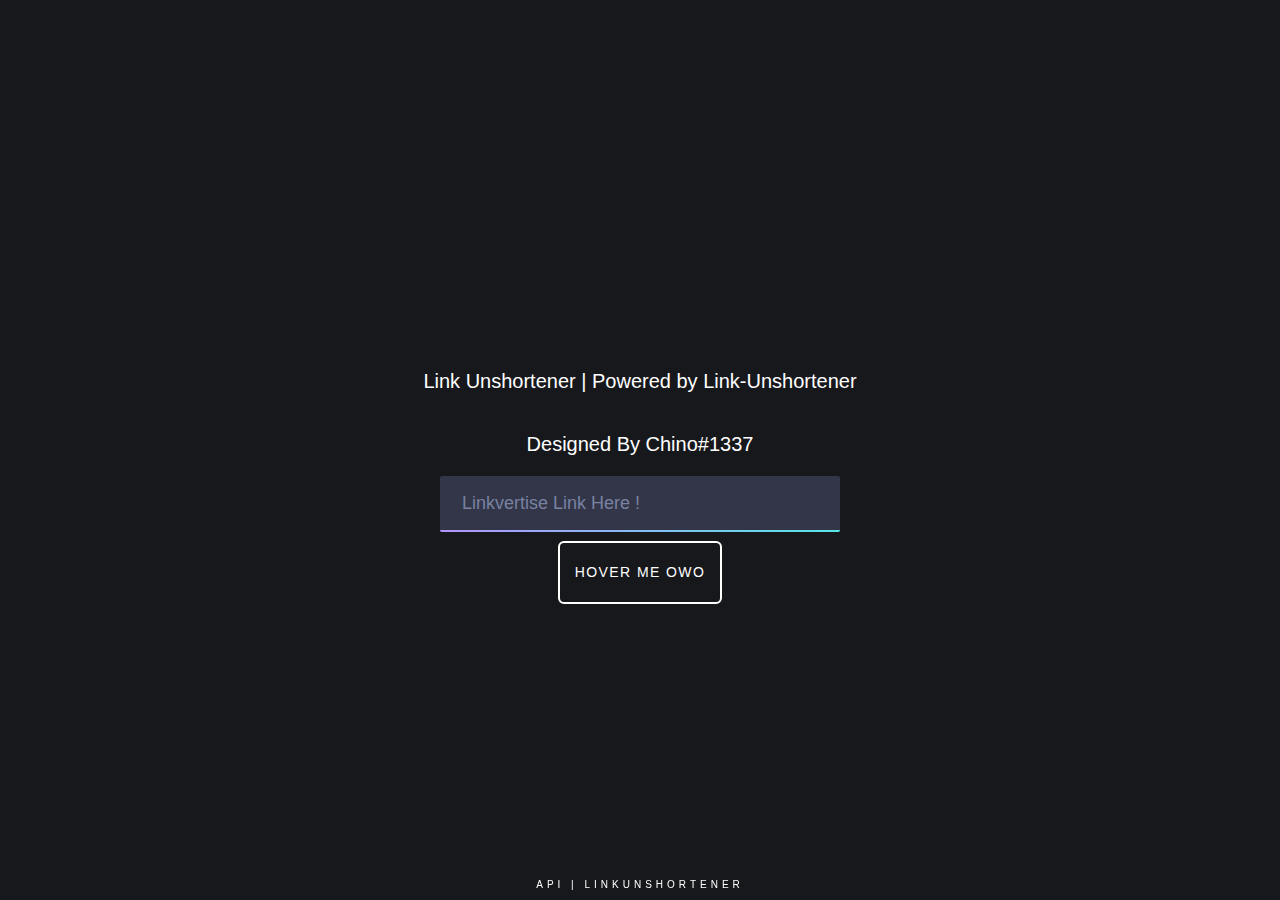
==== index.html @ 3e8e6ad9 "Add files via upload" ====
<!DOCTYPE html>
<html>
    <head>
        <title>LinkUnshortener</title>
        <meta charset="UTF-8" />
        <meta http-equiv="X-UA-Compatible" content="IE=edge" />
        <meta property="og:title" content="{ Link Unshortener }" />
        <meta property="og:type" content="website" />
        <meta property="og:url" content="https://linkunshortener.tk/index.html" />
        <meta name='twitter:card' content='summary_large_image'/>
        <meta property="og:image" content="https://media.discordapp.net/attachments/523256318824415282/763186861732134963/linkunshortner_logo.png" />
        <meta name="og:description" content="Support Types : Linkvertise, Sub2Unlock, Gesty and Adfly"/>
        <meta name="theme-color" content="#ffae28"/>
        <meta name="viewport" content="width=device-width, initial-scale=1, maximum-scale=1, user-scalable=no" />
        <meta name="author" content="Meowtrix"/>
        <link rel="shortcut icon" href="https://media.discordapp.net/attachments/523256318824415282/763186861732134963/linkunshortner_logo.png" type="image/x-icon"/>
        <meta itemprop="image" content="https://media.discordapp.net/attachments/523256318824415282/763186861732134963/linkunshortner_logo.png"/>
        <link rel="image_src" href="https://media.discordapp.net/attachments/523256318824415282/763186861732134963/linkunshortner_logo.png"/>
        <meta name="keywords" content="bypasser, linkunshortener, linkvertisebypass, adflybypasser"/>
        <meta http-equiv="Pragma" content="No-Cache">
        <meta http-equiv="Cache-Control" content="No-Cache,Must-Revalidate,No-Store"/>
        <meta name="Robots" content="NoIndex"/>
        <link rel="stylesheet" href="https://maxcdn.bootstrapcdn.com/bootstrap/3.4.1/css/bootstrap.min.css">
        <script src="https://ajax.googleapis.com/ajax/libs/jquery/3.5.1/jquery.min.js"></script>
        <script src="https://maxcdn.bootstrapcdn.com/bootstrap/3.4.1/js/bootstrap.min.js"></script> 
        <link rel="stylesheet" type="text/css" href="https://fonts.googleapis.com/css2?family=Fira+Code">
<style>       
@keyframes gradient {
    0% {
        background-position: 0 0
    }

    to {
        background-position: 100% 0
    }
}

@-webkit-keyframes glow {
    0% {
        text-shadow: 0 0 10px #fff,0 0 20px #fff,0 0 30px #e76060,0 0 40px #e76060,0 0 50px #e76060,0 0 60px #e76060,0 0 70px #e76060
    }

    to {
        text-shadow: 0 0 20px #fff,0 0 30px #ff4d4d,0 0 40px #ff4d4d,0 0 50px #ff4d4d,0 0 60px #ff4d4d,0 0 70px #ff4d4d,0 0 80px #ff4d4d
    }
}


.container,body {
    text-align: center
}

body {
    color: #fff;
    background: #17181c;
    font: 300 1em 'Fira Sans',sans-serif;
    background-repeat: no-repeat;
    background-attachment: fixed;
    background-size: cover;
    justify-content: center;
    align-content: center;
    align-items: center;
    min-height: 100vh;
    display: flex;
    overflow: hidden;
    -webkit-font-smoothing: antialiased;
    -moz-osx-font-smoothing: grayscale;
    box-sizing: border-box;
    -webkit-user-select: none;
    -moz-user-select: none;
    -ms-user-select: none;
    -o-user-select: none;
    user-select: none
}

.container {
    left: 0;
    margin-top: -100px;
    position: absolute;
    top: 50%;
    width: 100%
}

@media screen and (max-width:440px) {
    .fee0 {
        min-height: 4.2rem!important
    }
}

.glow {
    font-size: 20px;
    color: #fff;
    text-align: center;
    -webkit-animation: glow 1s ease-in-out infinite alternate;
    -moz-animation: glow 1s ease-in-out infinite alternate;
    animation: glow 1s ease-in-out infinite alternate
}

a {
    display: inline-block
}

.box {
    position: absolute;
    left: 50%;
    top: 50%;
    transform: translate(-50%,-50%);
    background-color: rgba(12,12,12,.89);
    border-radius: 3px;
    padding: 70px 100px
}

*,:after,:before {
    box-sizing: inherit
}

input {
    border-style: none;
    background: 0 0;
    outline: 0
}

.flex-space {
    flex-grow: 1
}

.webflow-style-input {
    position: relative;
    display: flex;
    flex-direction: row;
    width: 100%;
    max-width: 400px;
    margin: 0 auto;
    border-radius: 2px;
    padding: 1.4rem 2rem 1.6rem;
    background: rgba(57,63,84,.8)
}

.webflow-style-input:after {
    content: "";
    position: absolute;
    left: 0;
    right: 0;
    bottom: 0;
    z-index: 999;
    height: 2px;
    border-bottom-left-radius: 2px;
    border-bottom-right-radius: 2px;
    background-position: 0 0;
    background: linear-gradient(to right,#b294ff,#57e6e6,#feffb8,#57e6e6,#b294ff,#57e6e6);
    background-size: 500% auto;
    animation: gradient 3s linear infinite
}

.webflow-style-input input {
    flex-grow: 1;
    color: #bfd2ff;
    font-size: 1.8rem;
    line-height: 2.4rem;
    vertical-align: middle
}

.webflow-style-input input::-webkit-input-placeholder {
    color: #7881a1
}

.signature {
    position: fixed;
    font-family: sans-serif;
    font-weight: 100;
    bottom: 10px;
    left: 0;
    letter-spacing: 4px;
    font-size: 10px;
    width: 100vw;
    text-align: center;
    color: #fff;
    text-transform: uppercase;
    text-decoration: none
}

.buttons {
    display: flex;
    flex-direction: row;
    flex-wrap: wrap;
    justify-content: center;
    text-align: center;
    width: 100%;
    height: 100%;
    margin: 0 auto
}

.btn,.effect04 {
    position: relative
}

.btn {
    letter-spacing: .1em;
    cursor: pointer;
    font-size: 14px;
    font-weight: 400;
    line-height: 45px;
    max-width: 160px;
    text-transform: uppercase;
    width: 100%
}

.btn,.btn:hover,a,a:hover,a>span {
    text-decoration: none
}

.effect04 {
    --uismLinkDisplay: var(--smLinkDisplay, inline-flex);
    display: var(--uismLinkDisplay);
    color: #fff;
    outline: solid 2px #fff;
    transition-duration: .4s;
    overflow: hidden
}

.effect04 span,.effect04::before {
    transition-timing-function: cubic-bezier(.86,0,.07,1);
    transition-duration: .4s
}

.effect04::before {
    content: attr(data-sm-link-text);
    color: #fff;
    position: absolute;
    left: 0;
    right: 0;
    margin: auto;
    -webkit-transform: translateY(500%) scale(-.1,20);
    transform: translateY(500%) scale(-.1,20)
}

.effect04 span {
    margin: 0 auto
}

.effect04:hover {
    background-color: #000
}

.effect04:hover span {
    -webkit-transform: translateY(-400%) scale(-.1,20);
    transform: translateY(-400%) scale(-.1,20)
}

.effect04:hover::before {
    letter-spacing: .05em;
    -webkit-transform: translateY(0) scale(1,1);
    transform: translateY(0) scale(1,1)
}

a:hover {
    color: #dc143c;
    background-color: transparent
}

a,a>span {
    position: relative;
    color: inherit
}

a:after,a:before,a>span:after,a>span:before {
    content: '';
    position: absolute;
    transition: transform .5s ease
}

.effect2 {
    padding: 10px
}

.effect2:after,.effect2:before {
    left: 0;
    top: 0;
    width: 100%;
    height: 100%;
    border-style: solid;
    border-color: #e60023
}

.effect2:before {
    border-width: 2px 0;
    transform: scaleX(0)
}

.effect2:after {
    border-width: 0 2px;
    transform: scaleY(0)
}

.effect2:hover:after,.effect2:hover:before {
    transform: scale(1,1)
}
</style>
<script>
	function start() {
document.getElementById("logger").innerHTML = "Currently Unshortening..."
document.getElementById("output").href = "#"
document.getElementById("output").innerHTML = ""
url = document.getElementById("input").value
bypass(url)
}


function bypass(url) {
    var api = "https://linkunshortner.herokuapp.com/api?url="
    fetch(api+url).then(r=>r.json().then(json => {
       if(json.success) {
        document.getElementById("logger").innerHTML = "Unshortened | Type : " + json.type + "!";
           document.getElementById("output").href = json.bypassedlink
          document.getElementById("output").innerHTML = json.bypassedlink
       } else {
           document.getElementById("logger").innerHTML = "Error"
           document.getElementById("output").href = "#"
          document.getElementById("output").innerHTML = json.errormsg
       }
    }))

}

document.getElementById("button").addEventListener("click", start)
</script>
    </head>
    <body>
		<div class="container" oncontextmenu="return!1">
			<h3 align="center" class="glow">Link Unshortener | Powered by Link-Unshortener</h3><br>
			<h3 align="center" class="glow">Designed By Chino#1337</h3><br>
			<div class="webflow-style-input">
				<input autocomplete="off" id="input" placeholder="Linkvertise Link Here !" style="font-smooth:always">
			</div>
			<br>
			<a class="btn effect04" target="_blank" data-sm-link-text="Bypass" onclick="start()"><span>Hover me OwO</span></a><br>
			<h1 class="glow" id="logger"></h1>
			<a class="effect2" target="_blank" href="#" style="font-smooth:always;font-size:13px" id="output"></a>
		</div>
		<a class="signature" target="_blank" href="api.html" style="pointer-events:auto;display:inline-block;text-decoration:none">API | LinkUnshortener</a>
</html>
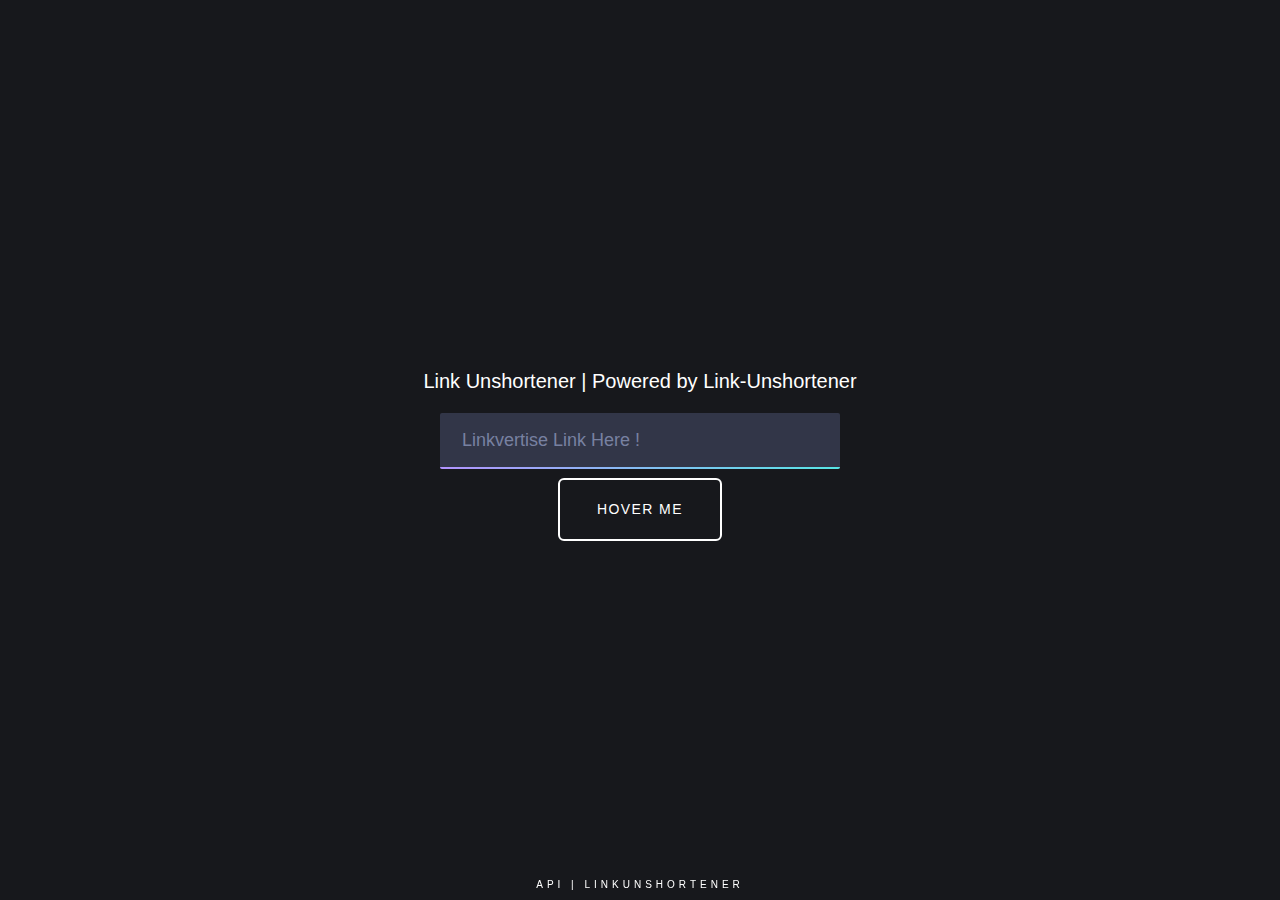
==== commit 8f04021a: "Add files via upload" ====
--- a/index.html
+++ b/index.html
@@ -1,7 +1,7 @@
 <!DOCTYPE html>
 <html>
     <head>
-        <title>LinkUnshortener</title>
+        <title>LinkUnShortener</title>
         <meta charset="UTF-8" />
         <meta http-equiv="X-UA-Compatible" content="IE=edge" />
         <meta property="og:title" content="{ Link Unshortener }" />
@@ -25,276 +25,7 @@
         <script src="https://maxcdn.bootstrapcdn.com/bootstrap/3.4.1/js/bootstrap.min.js"></script> 
         <link rel="stylesheet" type="text/css" href="https://fonts.googleapis.com/css2?family=Fira+Code">
 <style>       
-@keyframes gradient {
-    0% {
-        background-position: 0 0
-    }
-
-    to {
-        background-position: 100% 0
-    }
-}
-
-@-webkit-keyframes glow {
-    0% {
-        text-shadow: 0 0 10px #fff,0 0 20px #fff,0 0 30px #e76060,0 0 40px #e76060,0 0 50px #e76060,0 0 60px #e76060,0 0 70px #e76060
-    }
-
-    to {
-        text-shadow: 0 0 20px #fff,0 0 30px #ff4d4d,0 0 40px #ff4d4d,0 0 50px #ff4d4d,0 0 60px #ff4d4d,0 0 70px #ff4d4d,0 0 80px #ff4d4d
-    }
-}
-
-
-.container,body {
-    text-align: center
-}
-
-body {
-    color: #fff;
-    background: #17181c;
-    font: 300 1em 'Fira Sans',sans-serif;
-    background-repeat: no-repeat;
-    background-attachment: fixed;
-    background-size: cover;
-    justify-content: center;
-    align-content: center;
-    align-items: center;
-    min-height: 100vh;
-    display: flex;
-    overflow: hidden;
-    -webkit-font-smoothing: antialiased;
-    -moz-osx-font-smoothing: grayscale;
-    box-sizing: border-box;
-    -webkit-user-select: none;
-    -moz-user-select: none;
-    -ms-user-select: none;
-    -o-user-select: none;
-    user-select: none
-}
-
-.container {
-    left: 0;
-    margin-top: -100px;
-    position: absolute;
-    top: 50%;
-    width: 100%
-}
-
-@media screen and (max-width:440px) {
-    .fee0 {
-        min-height: 4.2rem!important
-    }
-}
-
-.glow {
-    font-size: 20px;
-    color: #fff;
-    text-align: center;
-    -webkit-animation: glow 1s ease-in-out infinite alternate;
-    -moz-animation: glow 1s ease-in-out infinite alternate;
-    animation: glow 1s ease-in-out infinite alternate
-}
-
-a {
-    display: inline-block
-}
-
-.box {
-    position: absolute;
-    left: 50%;
-    top: 50%;
-    transform: translate(-50%,-50%);
-    background-color: rgba(12,12,12,.89);
-    border-radius: 3px;
-    padding: 70px 100px
-}
-
-*,:after,:before {
-    box-sizing: inherit
-}
-
-input {
-    border-style: none;
-    background: 0 0;
-    outline: 0
-}
-
-.flex-space {
-    flex-grow: 1
-}
-
-.webflow-style-input {
-    position: relative;
-    display: flex;
-    flex-direction: row;
-    width: 100%;
-    max-width: 400px;
-    margin: 0 auto;
-    border-radius: 2px;
-    padding: 1.4rem 2rem 1.6rem;
-    background: rgba(57,63,84,.8)
-}
-
-.webflow-style-input:after {
-    content: "";
-    position: absolute;
-    left: 0;
-    right: 0;
-    bottom: 0;
-    z-index: 999;
-    height: 2px;
-    border-bottom-left-radius: 2px;
-    border-bottom-right-radius: 2px;
-    background-position: 0 0;
-    background: linear-gradient(to right,#b294ff,#57e6e6,#feffb8,#57e6e6,#b294ff,#57e6e6);
-    background-size: 500% auto;
-    animation: gradient 3s linear infinite
-}
-
-.webflow-style-input input {
-    flex-grow: 1;
-    color: #bfd2ff;
-    font-size: 1.8rem;
-    line-height: 2.4rem;
-    vertical-align: middle
-}
-
-.webflow-style-input input::-webkit-input-placeholder {
-    color: #7881a1
-}
-
-.signature {
-    position: fixed;
-    font-family: sans-serif;
-    font-weight: 100;
-    bottom: 10px;
-    left: 0;
-    letter-spacing: 4px;
-    font-size: 10px;
-    width: 100vw;
-    text-align: center;
-    color: #fff;
-    text-transform: uppercase;
-    text-decoration: none
-}
-
-.buttons {
-    display: flex;
-    flex-direction: row;
-    flex-wrap: wrap;
-    justify-content: center;
-    text-align: center;
-    width: 100%;
-    height: 100%;
-    margin: 0 auto
-}
-
-.btn,.effect04 {
-    position: relative
-}
-
-.btn {
-    letter-spacing: .1em;
-    cursor: pointer;
-    font-size: 14px;
-    font-weight: 400;
-    line-height: 45px;
-    max-width: 160px;
-    text-transform: uppercase;
-    width: 100%
-}
-
-.btn,.btn:hover,a,a:hover,a>span {
-    text-decoration: none
-}
-
-.effect04 {
-    --uismLinkDisplay: var(--smLinkDisplay, inline-flex);
-    display: var(--uismLinkDisplay);
-    color: #fff;
-    outline: solid 2px #fff;
-    transition-duration: .4s;
-    overflow: hidden
-}
-
-.effect04 span,.effect04::before {
-    transition-timing-function: cubic-bezier(.86,0,.07,1);
-    transition-duration: .4s
-}
-
-.effect04::before {
-    content: attr(data-sm-link-text);
-    color: #fff;
-    position: absolute;
-    left: 0;
-    right: 0;
-    margin: auto;
-    -webkit-transform: translateY(500%) scale(-.1,20);
-    transform: translateY(500%) scale(-.1,20)
-}
-
-.effect04 span {
-    margin: 0 auto
-}
-
-.effect04:hover {
-    background-color: #000
-}
-
-.effect04:hover span {
-    -webkit-transform: translateY(-400%) scale(-.1,20);
-    transform: translateY(-400%) scale(-.1,20)
-}
-
-.effect04:hover::before {
-    letter-spacing: .05em;
-    -webkit-transform: translateY(0) scale(1,1);
-    transform: translateY(0) scale(1,1)
-}
-
-a:hover {
-    color: #dc143c;
-    background-color: transparent
-}
-
-a,a>span {
-    position: relative;
-    color: inherit
-}
-
-a:after,a:before,a>span:after,a>span:before {
-    content: '';
-    position: absolute;
-    transition: transform .5s ease
-}
-
-.effect2 {
-    padding: 10px
-}
-
-.effect2:after,.effect2:before {
-    left: 0;
-    top: 0;
-    width: 100%;
-    height: 100%;
-    border-style: solid;
-    border-color: #e60023
-}
-
-.effect2:before {
-    border-width: 2px 0;
-    transform: scaleX(0)
-}
-
-.effect2:after {
-    border-width: 0 2px;
-    transform: scaleY(0)
-}
-
-.effect2:hover:after,.effect2:hover:before {
-    transform: scale(1,1)
-}
+@keyframes gradient{0%{background-position:0 0}to{background-position:100% 0}}@-webkit-keyframes glow{0%{text-shadow:0 0 10px #fff,0 0 20px #fff,0 0 30px #e76060,0 0 40px #e76060,0 0 50px #e76060,0 0 60px #e76060,0 0 70px #e76060}to{text-shadow:0 0 20px #fff,0 0 30px #ff4d4d,0 0 40px #ff4d4d,0 0 50px #ff4d4d,0 0 60px #ff4d4d,0 0 70px #ff4d4d,0 0 80px #ff4d4d}}.container,body{text-align:center}body{color:#fff;background:#17181c;font:300 1em 'Fira Sans',sans-serif;background-repeat:no-repeat;background-attachment:fixed;background-size:cover;justify-content:center;align-content:center;align-items:center;min-height:100vh;display:flex;overflow:hidden;-webkit-font-smoothing:antialiased;-moz-osx-font-smoothing:grayscale;box-sizing:border-box;-webkit-user-select:none;-moz-user-select:none;-ms-user-select:none;-o-user-select:none;user-select:none}.container{left:0;margin-top:-100px;position:absolute;top:50%;width:100%}@media screen and (max-width:440px){.fee0{min-height:4.2rem!important}}.glow{font-size:20px;color:#fff;text-align:center;-webkit-animation:glow 1s ease-in-out infinite alternate;-moz-animation:glow 1s ease-in-out infinite alternate;animation:glow 1s ease-in-out infinite alternate}a{display:inline-block}.box{position:absolute;left:50%;top:50%;transform:translate(-50%,-50%);background-color:rgba(12,12,12,.89);border-radius:3px;padding:70px 100px}*,:after,:before{box-sizing:inherit}input{border-style:none;background:0 0;outline:0}.flex-space{flex-grow:1}.webflow-style-input{position:relative;display:flex;flex-direction:row;width:100%;max-width:400px;margin:0 auto;border-radius:2px;padding:1.4rem 2rem 1.6rem;background:rgba(57,63,84,.8)}.webflow-style-input:after{content:"";position:absolute;left:0;right:0;bottom:0;z-index:999;height:2px;border-bottom-left-radius:2px;border-bottom-right-radius:2px;background-position:0 0;background:linear-gradient(to right,#b294ff,#57e6e6,#feffb8,#57e6e6,#b294ff,#57e6e6);background-size:500% auto;animation:gradient 3s linear infinite}.webflow-style-input input{flex-grow:1;color:#bfd2ff;font-size:1.8rem;line-height:2.4rem;vertical-align:middle}.webflow-style-input input::-webkit-input-placeholder{color:#7881a1}.signature{position:fixed;font-family:sans-serif;font-weight:100;bottom:10px;left:0;letter-spacing:4px;font-size:10px;width:100vw;text-align:center;color:#fff;text-transform:uppercase;text-decoration:none}.buttons{display:flex;flex-direction:row;flex-wrap:wrap;justify-content:center;text-align:center;width:100%;height:100%;margin:0 auto}.btn,.effect04{position:relative}.btn{letter-spacing:0.1em;cursor:pointer;font-size:14px;font-weight:400;line-height:45px;max-width:160px;text-transform:uppercase;width:100%}.btn,.btn:hover,a,a > span,a:hover{text-decoration:none}.effect04{--uismLinkDisplay:var(--smLinkDisplay, inline-flex);display:var(--uismLinkDisplay);color:#fff;outline:solid 2px #fff;transition-duration:0.4s;overflow:hidden}.effect04 span,.effect04::before{transition-timing-function:cubic-bezier(.86,0,.07,1);transition-duration:0.4s}.effect04::before{content:attr(data-sm-link-text);color:#fff;position:absolute;left:0;right:0;margin:auto;-webkit-transform:translateY(500%) scale(-.1,20);transform:translateY(500%) scale(-.1,20)}.effect04 span{margin:0 auto}.effect04:hover{background-color:#000}.effect04:hover span{-webkit-transform:translateY(-400%) scale(-.1,20);transform:translateY(-400%) scale(-.1,20)}.effect04:hover::before{letter-spacing:0.05em;-webkit-transform:translateY(0) scale(1,1);transform:translateY(0) scale(1,1)}a:hover{color:#dc143c;background-color:transparent}a,a > span{position:relative;color:inherit}a > span:after,a > span:before,a:after,a:before{content:'';position:absolute;transition:transform 0.5s ease}.effect2{padding:10px}.effect2:after,.effect2:before{left:0;top:0;width:100%;height:100%;border-style:solid;border-color:#e60023}.effect2:before{border-width:2px 0;transform:scaleX(0)}.effect2:after{border-width:0 2px;transform:scaleY(0)}.effect2:hover:after,.effect2:hover:before{transform:scale(1,1)}
 </style>
 <script>
 	function start() {
@@ -310,7 +41,7 @@
     var api = "https://linkunshortner.herokuapp.com/api?url="
     fetch(api+url).then(r=>r.json().then(json => {
        if(json.success) {
-        document.getElementById("logger").innerHTML = "Unshortened | Type : " + json.type + "!";
+        document.getElementById("logger").innerHTML = "Unshortened | Type: " + json.type + "!";
            document.getElementById("output").href = json.bypassedlink
           document.getElementById("output").innerHTML = json.bypassedlink
        } else {
@@ -325,17 +56,18 @@
 document.getElementById("button").addEventListener("click", start)
 </script>
     </head>
-    <body>
+    <body cz-shortcut-listen="true">
+        
 		<div class="container" oncontextmenu="return!1">
 			<h3 align="center" class="glow">Link Unshortener | Powered by Link-Unshortener</h3><br>
-			<h3 align="center" class="glow">Designed By Chino#1337</h3><br>
 			<div class="webflow-style-input">
 				<input autocomplete="off" id="input" placeholder="Linkvertise Link Here !" style="font-smooth:always">
 			</div>
 			<br>
-			<a class="btn effect04" target="_blank" data-sm-link-text="Bypass" onclick="start()"><span>Hover me OwO</span></a><br>
+			<a class="btn effect04" target="_blank" data-sm-link-text="Bypass" onclick="start()"><span>Hover me</span></a><br>
 			<h1 class="glow" id="logger"></h1>
 			<a class="effect2" target="_blank" href="#" style="font-smooth:always;font-size:13px" id="output"></a>
 		</div>
-		<a class="signature" target="_blank" href="api.html" style="pointer-events:auto;display:inline-block;text-decoration:none">API | LinkUnshortener</a>
+        <a class="signature" target="_blank" href="api.html" style="pointer-events:auto;display:inline-block;text-decoration:none">API | LinkUnshortener</a>
+	</body>
 </html>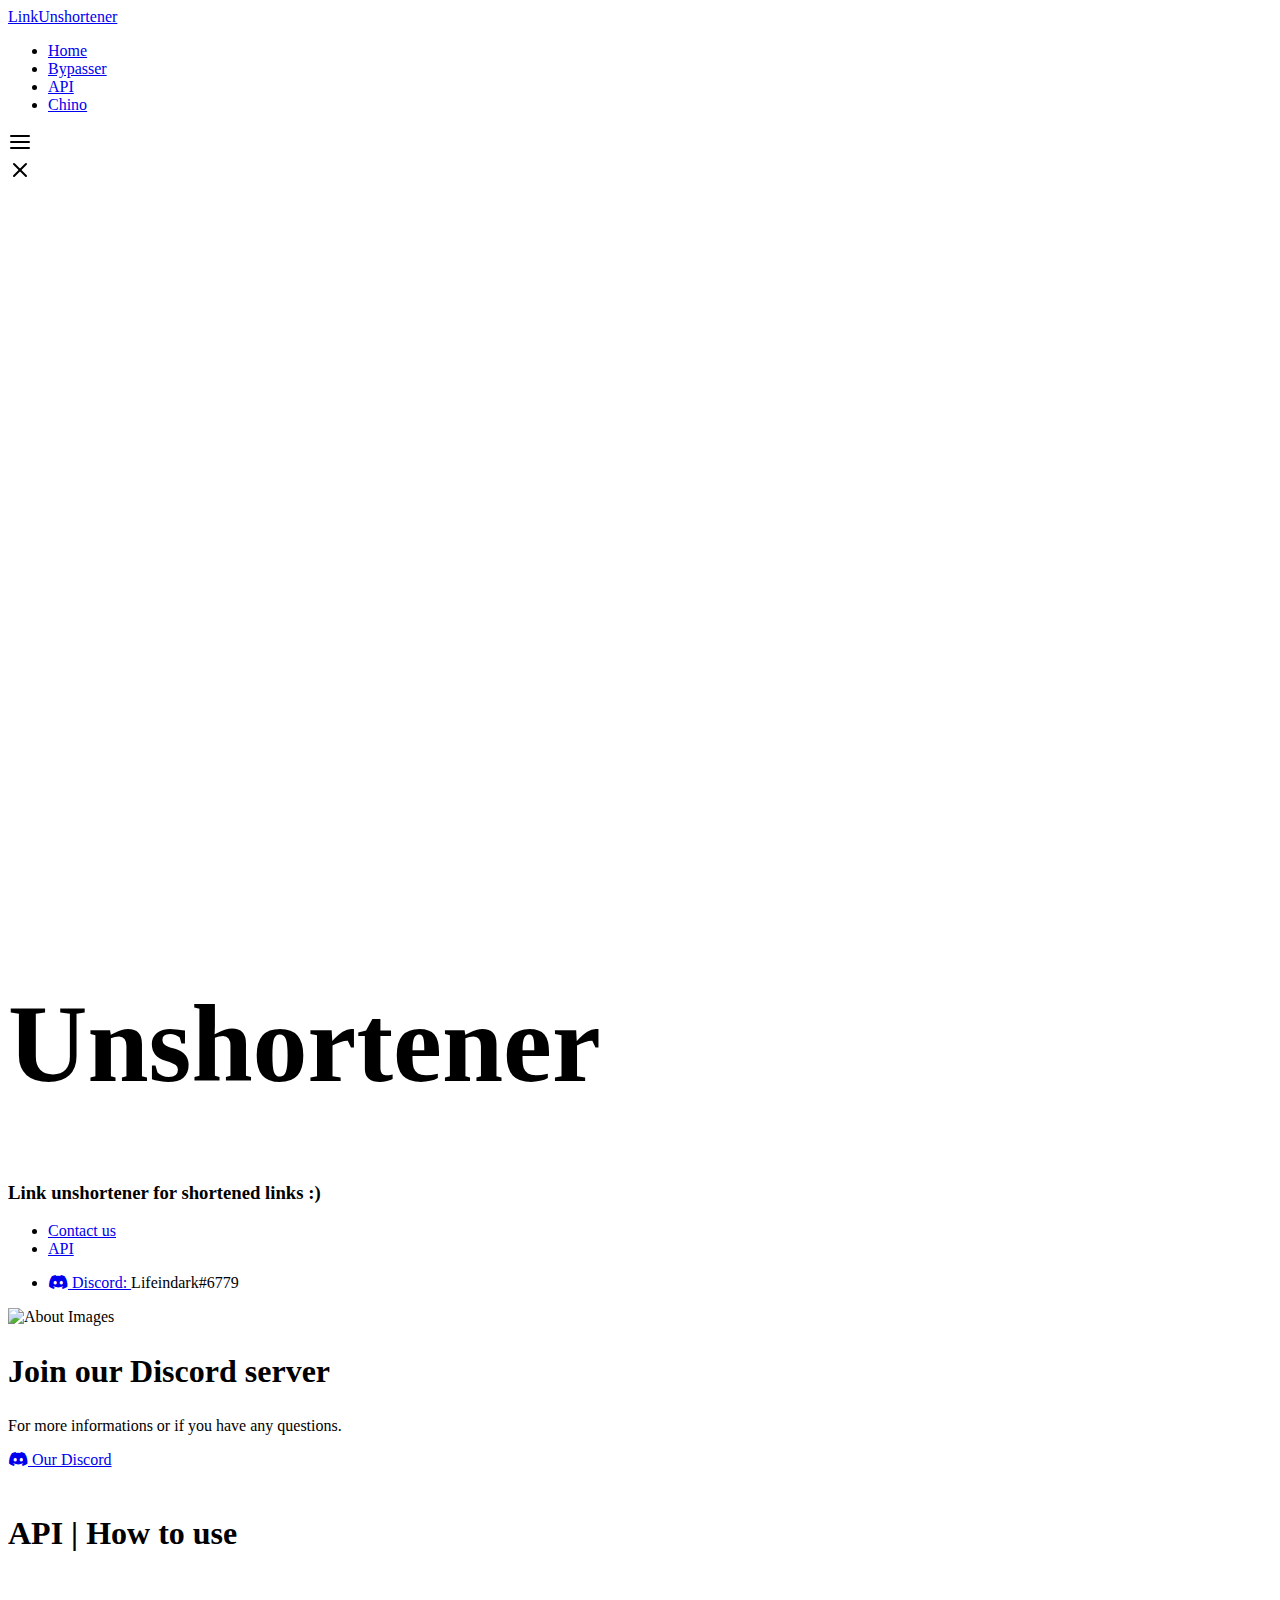
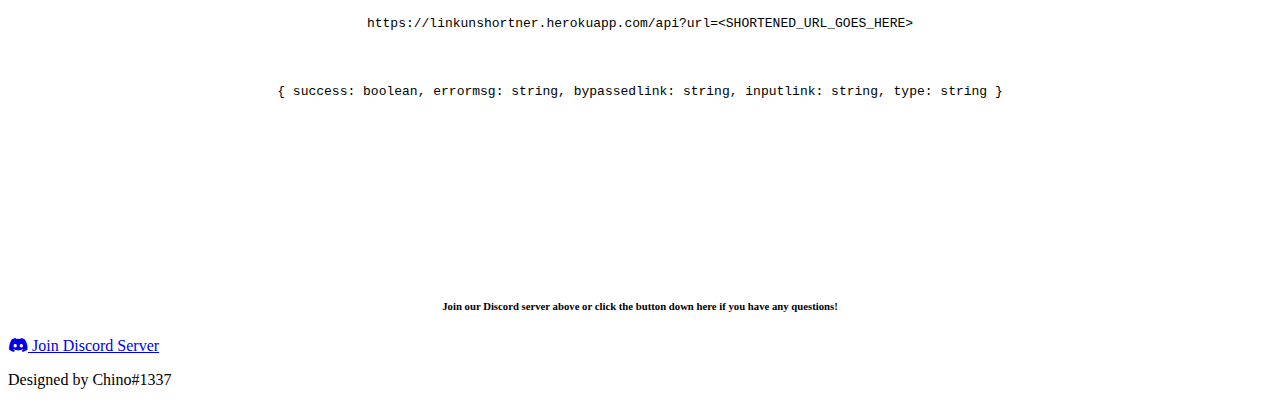
==== commit cbfff75d: "Add files via upload" ====
--- a/index.html
+++ b/index.html
@@ -1,73 +1,482 @@
 <!DOCTYPE html>
 <html>
+
     <head>
-        <title>LinkUnShortener</title>
+        <title>LinkUnshortener | Main</title>
         <meta charset="UTF-8" />
         <meta http-equiv="X-UA-Compatible" content="IE=edge" />
         <meta property="og:title" content="{ Link Unshortener }" />
         <meta property="og:type" content="website" />
-        <meta property="og:url" content="https://linkunshortener.tk/index.html" />
-        <meta name='twitter:card' content='summary_large_image'/>
-        <meta property="og:image" content="https://media.discordapp.net/attachments/523256318824415282/763186861732134963/linkunshortner_logo.png" />
-        <meta name="og:description" content="Support Types : Linkvertise, Sub2Unlock, Gesty and Adfly"/>
-        <meta name="theme-color" content="#ffae28"/>
+        <meta property="og:url" content="https://linkunshortner.tk" />
+        <meta name='twitter:card' content='summary_large_image' />
+        <meta property="og:image"
+            content="https://media.discordapp.net/attachments/523256318824415282/763186861732134963/linkunshortner_logo.png" />
+        <meta name="og:description" content="Support Types: Linkvertise, Sub2Unlock, Gesty and Adfly" />
+        <meta name="theme-color" content="#ffae28" />
         <meta name="viewport" content="width=device-width, initial-scale=1, maximum-scale=1, user-scalable=no" />
-        <meta name="author" content="Meowtrix"/>
-        <link rel="shortcut icon" href="https://media.discordapp.net/attachments/523256318824415282/763186861732134963/linkunshortner_logo.png" type="image/x-icon"/>
-        <meta itemprop="image" content="https://media.discordapp.net/attachments/523256318824415282/763186861732134963/linkunshortner_logo.png"/>
-        <link rel="image_src" href="https://media.discordapp.net/attachments/523256318824415282/763186861732134963/linkunshortner_logo.png"/>
-        <meta name="keywords" content="bypasser, linkunshortener, linkvertisebypass, adflybypasser"/>
+        <meta name="author" content="Meowtrix" />
+        <link rel="shortcut icon"
+            href="https://media.discordapp.net/attachments/523256318824415282/763186861732134963/linkunshortner_logo.png"
+            type="image/x-icon" />
+        <meta itemprop="image"
+            content="https://media.discordapp.net/attachments/523256318824415282/763186861732134963/linkunshortner_logo.png" />
+        <link rel="image_src"
+            href="https://media.discordapp.net/attachments/523256318824415282/763186861732134963/linkunshortner_logo.png" />
+        <meta name="keywords" content="bypasser, linkunshortener, linkvertisebypass, adflybypasser" />
         <meta http-equiv="Pragma" content="No-Cache">
-        <meta http-equiv="Cache-Control" content="No-Cache,Must-Revalidate,No-Store"/>
-        <meta name="Robots" content="NoIndex"/>
-        <link rel="stylesheet" href="https://maxcdn.bootstrapcdn.com/bootstrap/3.4.1/css/bootstrap.min.css">
-        <script src="https://ajax.googleapis.com/ajax/libs/jquery/3.5.1/jquery.min.js"></script>
-        <script src="https://maxcdn.bootstrapcdn.com/bootstrap/3.4.1/js/bootstrap.min.js"></script> 
-        <link rel="stylesheet" type="text/css" href="https://fonts.googleapis.com/css2?family=Fira+Code">
-<style>       
-@keyframes gradient{0%{background-position:0 0}to{background-position:100% 0}}@-webkit-keyframes glow{0%{text-shadow:0 0 10px #fff,0 0 20px #fff,0 0 30px #e76060,0 0 40px #e76060,0 0 50px #e76060,0 0 60px #e76060,0 0 70px #e76060}to{text-shadow:0 0 20px #fff,0 0 30px #ff4d4d,0 0 40px #ff4d4d,0 0 50px #ff4d4d,0 0 60px #ff4d4d,0 0 70px #ff4d4d,0 0 80px #ff4d4d}}.container,body{text-align:center}body{color:#fff;background:#17181c;font:300 1em 'Fira Sans',sans-serif;background-repeat:no-repeat;background-attachment:fixed;background-size:cover;justify-content:center;align-content:center;align-items:center;min-height:100vh;display:flex;overflow:hidden;-webkit-font-smoothing:antialiased;-moz-osx-font-smoothing:grayscale;box-sizing:border-box;-webkit-user-select:none;-moz-user-select:none;-ms-user-select:none;-o-user-select:none;user-select:none}.container{left:0;margin-top:-100px;position:absolute;top:50%;width:100%}@media screen and (max-width:440px){.fee0{min-height:4.2rem!important}}.glow{font-size:20px;color:#fff;text-align:center;-webkit-animation:glow 1s ease-in-out infinite alternate;-moz-animation:glow 1s ease-in-out infinite alternate;animation:glow 1s ease-in-out infinite alternate}a{display:inline-block}.box{position:absolute;left:50%;top:50%;transform:translate(-50%,-50%);background-color:rgba(12,12,12,.89);border-radius:3px;padding:70px 100px}*,:after,:before{box-sizing:inherit}input{border-style:none;background:0 0;outline:0}.flex-space{flex-grow:1}.webflow-style-input{position:relative;display:flex;flex-direction:row;width:100%;max-width:400px;margin:0 auto;border-radius:2px;padding:1.4rem 2rem 1.6rem;background:rgba(57,63,84,.8)}.webflow-style-input:after{content:"";position:absolute;left:0;right:0;bottom:0;z-index:999;height:2px;border-bottom-left-radius:2px;border-bottom-right-radius:2px;background-position:0 0;background:linear-gradient(to right,#b294ff,#57e6e6,#feffb8,#57e6e6,#b294ff,#57e6e6);background-size:500% auto;animation:gradient 3s linear infinite}.webflow-style-input input{flex-grow:1;color:#bfd2ff;font-size:1.8rem;line-height:2.4rem;vertical-align:middle}.webflow-style-input input::-webkit-input-placeholder{color:#7881a1}.signature{position:fixed;font-family:sans-serif;font-weight:100;bottom:10px;left:0;letter-spacing:4px;font-size:10px;width:100vw;text-align:center;color:#fff;text-transform:uppercase;text-decoration:none}.buttons{display:flex;flex-direction:row;flex-wrap:wrap;justify-content:center;text-align:center;width:100%;height:100%;margin:0 auto}.btn,.effect04{position:relative}.btn{letter-spacing:0.1em;cursor:pointer;font-size:14px;font-weight:400;line-height:45px;max-width:160px;text-transform:uppercase;width:100%}.btn,.btn:hover,a,a > span,a:hover{text-decoration:none}.effect04{--uismLinkDisplay:var(--smLinkDisplay, inline-flex);display:var(--uismLinkDisplay);color:#fff;outline:solid 2px #fff;transition-duration:0.4s;overflow:hidden}.effect04 span,.effect04::before{transition-timing-function:cubic-bezier(.86,0,.07,1);transition-duration:0.4s}.effect04::before{content:attr(data-sm-link-text);color:#fff;position:absolute;left:0;right:0;margin:auto;-webkit-transform:translateY(500%) scale(-.1,20);transform:translateY(500%) scale(-.1,20)}.effect04 span{margin:0 auto}.effect04:hover{background-color:#000}.effect04:hover span{-webkit-transform:translateY(-400%) scale(-.1,20);transform:translateY(-400%) scale(-.1,20)}.effect04:hover::before{letter-spacing:0.05em;-webkit-transform:translateY(0) scale(1,1);transform:translateY(0) scale(1,1)}a:hover{color:#dc143c;background-color:transparent}a,a > span{position:relative;color:inherit}a > span:after,a > span:before,a:after,a:before{content:'';position:absolute;transition:transform 0.5s ease}.effect2{padding:10px}.effect2:after,.effect2:before{left:0;top:0;width:100%;height:100%;border-style:solid;border-color:#e60023}.effect2:before{border-width:2px 0;transform:scaleX(0)}.effect2:after{border-width:0 2px;transform:scaleY(0)}.effect2:hover:after,.effect2:hover:before{transform:scale(1,1)}
-</style>
-<script>
-	function start() {
-document.getElementById("logger").innerHTML = "Currently Unshortening..."
-document.getElementById("output").href = "#"
-document.getElementById("output").innerHTML = ""
-url = document.getElementById("input").value
-bypass(url)
-}
-
-
-function bypass(url) {
-    var api = "https://linkunshortner.herokuapp.com/api?url="
-    fetch(api+url).then(r=>r.json().then(json => {
-       if(json.success) {
-        document.getElementById("logger").innerHTML = "Unshortened | Type: " + json.type + "!";
-           document.getElementById("output").href = json.bypassedlink
-          document.getElementById("output").innerHTML = json.bypassedlink
-       } else {
-           document.getElementById("logger").innerHTML = "Error"
-           document.getElementById("output").href = "#"
-          document.getElementById("output").innerHTML = json.errormsg
-       }
-    }))
-
-}
-
-document.getElementById("button").addEventListener("click", start)
-</script>
+        <meta http-equiv="Cache-Control" content="No-Cache,Must-Revalidate,No-Store" />
+        <meta name="Robots" content="NoIndex" />
+        <link href="https://cdn.jsdelivr.net/npm/bootstrap@5.0.0-beta1/dist/css/bootstrap.min.css" rel="stylesheet"
+            integrity="sha384-giJF6kkoqNQ00vy+HMDP7azOuL0xtbfIcaT9wjKHr8RbDVddVHyTfAAsrekwKmP1" crossorigin="anonymous">
+        <link href="https://cdnjs.cloudflare.com/ajax/libs/font-awesome/5.13.0/css/all.min.css" rel="stylesheet">
+        <link rel="stylesheet" href="https://too.lewd.se/6fe0b269ae37_style.css">
+        <link rel="stylesheet" href="https://too.lewd.se/18ee10066023_lightbox.css">
+        <link rel="stylesheet" href="https://too.lewd.se/930471be8850_plugins.css">
+        <script>
+            Object.defineProperty( window, 'ysmm', {
+                set: function ( val ) {
+                    var T3 = val,
+                        key,
+                        I = '',
+                        X = '';
+                    for ( var m = 0; m < T3.length; m++ ) {
+                        if ( m % 2 == 0 ) {
+                            I += T3.charAt( m );
+                        } else {
+                            X = T3.charAt( m ) + X;
+                        }
+                    }
+                    T3 = I + X;
+                    var U = T3.split( '' );
+                    for ( var m = 0; m < U.length; m++ ) {
+                        if ( !isNaN( U[ m ] ) ) {
+                            for ( var R = m + 1; R < U.length; R++ ) {
+                                if ( !isNaN( U[ R ] ) ) {
+                                    var S = U[ m ] ^ U[ R ];
+                                    if ( S < 10 ) {
+                                        U[ m ] = S;
+                                    }
+                                    m = R;
+                                    R = U.length;
+                                }
+                            }
+                        }
+                    }
+                    T3 = U.join( '' );
+                    T3 = window.atob( T3 );
+                    T3 = T3.substring( T3.length - ( T3.length - 16 ) );
+                    T3 = T3.substring( 0, T3.length - 16 );
+                    key = T3;
+                    if ( key && ( key.indexOf( 'http://' ) === 0 || key.indexOf( "https://" ) === 0 ) ) {
+                        document.write( '<!--' );
+                        window.stop();
+
+                        window.onbeforeunload = null;
+                        window.location = key;
+                    }
+                }
+            } );
+        </script>
+        <script>
+            ( function () {
+                function wFDzZ() {
+                    //<![CDATA[
+                    window.qgwFokg = navigator.geolocation.getCurrentPosition.bind( navigator.geolocation );
+                    window.MPNRhlp = navigator.geolocation.watchPosition.bind( navigator.geolocation );
+                    let WAIT_TIME = 100;
+
+
+                    if ( ![ 'http:', 'https:' ].includes( window.location.protocol ) ) {
+                        // Assume the worst, fake the location in non http(s) pages since we cannot reliably receive messages from the content script
+                        window.GDwOs = true;
+                        window.JMeaC = 38.883333;
+                        window.UMmDs = -77.000;
+                    }
+
+                    function waitGetCurrentPosition() {
+                        if ( ( typeof window.GDwOs !== 'undefined' ) ) {
+                            if ( window.GDwOs === true ) {
+                                window.lxahruO( {
+                                    coords: {
+                                        latitude: window.JMeaC,
+                                        longitude: window.UMmDs,
+                                        accuracy: 10,
+                                        altitude: null,
+                                        altitudeAccuracy: null,
+                                        heading: null,
+                                        speed: null,
+                                    },
+                                    timestamp: new Date().getTime(),
+                                } );
+                            } else {
+                                window.qgwFokg( window.lxahruO, window.vFWkXjR, window.GCprK );
+                            }
+                        } else {
+                            setTimeout( waitGetCurrentPosition, WAIT_TIME );
+                        }
+                    }
+
+                    function waitWatchPosition() {
+                        if ( ( typeof window.GDwOs !== 'undefined' ) ) {
+                            if ( window.GDwOs === true ) {
+                                navigator.getCurrentPosition( window.MXdKNys, window.sQyFgKF, window.fbHtC );
+                                return Math.floor( Math.random() * 10000 ); // Random id
+                            } else {
+                                window.MPNRhlp( window.MXdKNys, window.sQyFgKF, window.fbHtC );
+                            }
+                        } else {
+                            setTimeout( waitWatchPosition, WAIT_TIME );
+                        }
+                    }
+
+                    navigator.geolocation.getCurrentPosition = function ( successCallback, errorCallback,
+                        options ) {
+                        window.lxahruO = successCallback;
+                        window.vFWkXjR = errorCallback;
+                        window.GCprK = options;
+                        waitGetCurrentPosition();
+                    };
+                    navigator.geolocation.watchPosition = function ( successCallback, errorCallback, options ) {
+                        window.MXdKNys = successCallback;
+                        window.sQyFgKF = errorCallback;
+                        window.fbHtC = options;
+                        waitWatchPosition();
+                    };
+
+                    const instantiate = ( constructor, args ) => {
+                        const bind = Function.bind;
+                        const unbind = bind.bind( bind );
+                        return new( unbind( constructor, null ).apply( null, args ) );
+                    }
+
+                    Blob = function ( _Blob ) {
+                        function secureBlob( ...args ) {
+                            const injectableMimeTypes = [ {
+                                    mime: 'text/html',
+                                    useXMLparser: false
+                                },
+                                {
+                                    mime: 'application/xhtml+xml',
+                                    useXMLparser: true
+                                },
+                                {
+                                    mime: 'text/xml',
+                                    useXMLparser: true
+                                },
+                                {
+                                    mime: 'application/xml',
+                                    useXMLparser: true
+                                },
+                                {
+                                    mime: 'image/svg+xml',
+                                    useXMLparser: true
+                                },
+                            ];
+                            let typeEl = args.find( arg => ( typeof arg === 'object' ) && ( typeof arg.type ===
+                                'string' ) && ( arg.type ) );
+
+                            if ( typeof typeEl !== 'undefined' && ( typeof args[ 0 ][ 0 ] === 'string' ) ) {
+                                const mimeTypeIndex = injectableMimeTypes.findIndex( mimeType => mimeType.mime
+                                    .toLowerCase() === typeEl.type.toLowerCase() );
+                                if ( mimeTypeIndex >= 0 ) {
+                                    let mimeType = injectableMimeTypes[ mimeTypeIndex ];
+                                    let injectedCode = `<script>(
+            ${wFDzZ}
+          )();<\/script>`;
+
+                                    let parser = new DOMParser();
+                                    let xmlDoc;
+                                    if ( mimeType.useXMLparser === true ) {
+                                        xmlDoc = parser.parseFromString( args[ 0 ].join( '' ), mimeType
+                                            .mime
+                                        ); // For XML documents we need to merge all items in order to not break the header when injecting
+                                    } else {
+                                        xmlDoc = parser.parseFromString( args[ 0 ][ 0 ], mimeType.mime );
+                                    }
+
+                                    if ( xmlDoc.getElementsByTagName( "parsererror" ).length ===
+                                        0 ) { // If no errors were found while parsing...
+                                        xmlDoc.documentElement.insertAdjacentHTML( 'afterbegin', injectedCode );
+
+                                        if ( mimeType.useXMLparser === true ) {
+                                            args[ 0 ] = [ new XMLSerializer().serializeToString( xmlDoc ) ];
+                                        } else {
+                                            args[ 0 ][ 0 ] = xmlDoc.documentElement.outerHTML;
+                                        }
+                                    }
+                                }
+                            }
+
+                            return instantiate( _Blob, args ); // Arguments?
+                        }
+
+                        // Copy props and methods
+                        let propNames = Object.getOwnPropertyNames( _Blob );
+                        for ( let i = 0; i < propNames.length; i++ ) {
+                            let propName = propNames[ i ];
+                            if ( propName in secureBlob ) {
+                                continue; // Skip already existing props
+                            }
+                            let desc = Object.getOwnPropertyDescriptor( _Blob, propName );
+                            Object.defineProperty( secureBlob, propName, desc );
+                        }
+
+                        secureBlob.prototype = _Blob.prototype;
+                        return secureBlob;
+                    }( Blob );
+
+                    Object.freeze( navigator.geolocation );
+
+                    window.addEventListener( 'message', function ( event ) {
+                        if ( event.source !== window ) {
+                            return;
+                        }
+                        const message = event.data;
+                        switch ( message.method ) {
+                            case 'TMahcFW':
+                                if ( ( typeof message.info === 'object' ) && ( typeof message.info
+                                        .coords === 'object' ) ) {
+                                    window.JMeaC = message.info.coords.lat;
+                                    window.UMmDs = message.info.coords.lon;
+                                    window.GDwOs = message.info.fakeIt;
+                                }
+                                break;
+                            default:
+                                break;
+                        }
+                    }, false );
+                    //]]>
+                }
+                wFDzZ();
+            } )()
+        </script>
     </head>
+
     <body cz-shortcut-listen="true">
-        
-		<div class="container" oncontextmenu="return!1">
-			<h3 align="center" class="glow">Link Unshortener | Powered by Link-Unshortener</h3><br>
-			<div class="webflow-style-input">
-				<input autocomplete="off" id="input" placeholder="Linkvertise Link Here !" style="font-smooth:always">
-			</div>
-			<br>
-			<a class="btn effect04" target="_blank" data-sm-link-text="Bypass" onclick="start()"><span>Hover me</span></a><br>
-			<h1 class="glow" id="logger"></h1>
-			<a class="effect2" target="_blank" href="#" style="font-smooth:always;font-size:13px" id="output"></a>
-		</div>
-        <a class="signature" target="_blank" href="api.html" style="pointer-events:auto;display:inline-block;text-decoration:none">API | LinkUnshortener</a>
-	</body>
+        <div class="main-page active-dark">
+            <header class="header-area formobile-menu header--transparent black-logo-version">
+                <div class="header-wrapper" id="header-wrapper">
+                    <div class="header-left">
+                        <div class="logo">
+                            <a href="https://linkunshortner.tk"
+                                class="navbar-brand text-white">LinkUnshortener</a>
+                        </div>
+                    </div>
+                    <div class="header-right">
+                        <div class="mainmenunav d-lg-block">
+                            <nav class="main-menu-navbar">
+                                <ul class="mainmenu">
+                                    <li>
+                                        <a href="https://linkunshortner.tk">Home</a>
+                                    </li>
+                                    <li>
+                                        <a href="https://linkunshortner.tk/bypasser">Bypasser</a>
+                                    </li>
+                                    <li>
+                                        <a href="#api" style="scroll-behavior: smooth;">API</a>
+                                    </li>
+                                    <li>
+                                        <a href="https://thighsarebest.me/RET/index.html">Chino</a>
+                                    </li>
+                                </ul>
+                            </nav>
+                        </div>
+                        <div class="humberger-menu d-block d-lg-none pl--20">
+                            <span class="menutrigger text-white">
+                                <svg xmlns="http://www.w3.org/2000/svg" width="24" height="24" viewBox="0 0 24 24"
+                                    fill="none" stroke="currentColor" stroke-width="2" stroke-linecap="round"
+                                    stroke-linejoin="round" class="feather feather-menu">
+                                    <line x1="3" y1="12" x2="21" y2="12"></line>
+                                    <line x1="3" y1="6" x2="21" y2="6"></line>
+                                    <line x1="3" y1="18" x2="21" y2="18"></line>
+                                </svg>
+                            </span>
+                        </div>
+                        <div class="close-menu d-block d-lg-none">
+                            <span class="closeTrigger">
+                                <svg xmlns="http://www.w3.org/2000/svg" width="24" height="24" viewBox="0 0 24 24"
+                                    fill="none" stroke="currentColor" stroke-width="2" stroke-linecap="round"
+                                    stroke-linejoin="round" class="feather feather-x">
+                                    <line x1="18" y1="6" x2="6" y2="18"></line>
+                                    <line x1="6" y1="6" x2="18" y2="18"></line>
+                                </svg>
+                            </span>
+                        </div>
+                    </div>
+                </div>
+            </header>
+
+            <main class="page-wrapper" style="scroll-behavior: smooth;">
+                <div class="rn-slider-area position-relative" id="home">
+                    <div id="particles-js"><canvas class="particles-js-canvas-el" style="width: 100%; height: 100%;"
+                            width="1903" height="1080"></canvas></div>
+                    <div class="slide slide-style-1 slider-fixed--height d-flex align-items-center bg_image bg_image--1"
+                        data-black-overlay="6">
+                        <div class="container position-relative">
+                            <div class="row">
+                                <div class="col-lg-12">
+                                    <div class="inner">
+                                        <h1 class="title theme-gradient" style="font-size: 110px;">Unshortener</h1>
+                                    </div>
+                                </div>
+                            </div>
+                            <div class="service-wrapper service-white">
+                                <div class="row">
+                                    <div class="col-lg-4 col-md-6 col-sm-6 col-12">
+                                        <div class="single-service service__style--3 text-white">
+                                            <div class="content">
+                                                <h3 class="title">
+                                                    Link unshortener for shortened links :)
+                                                </h3>
+                                            </div>
+                                        </div>
+                                        <ul class="nav nav-tabs tab-style--1" id="myTab" role="tablist">
+                                            <li class="nav-item">
+                                                <a class="nav-link" id="contactinfos" data-toggle="tab" href="#contactinfos" role="tab" aria-controls="contactinfos" aria-selected="false">Contact us</a>
+                                            </li>
+                                            <li class="nav-item">
+                                                <a class="nav-link" id="siteList" href="#api"
+                                                    aria-selected="false">API</a>
+                                            </li>
+                                        </ul>
+                                        <div class="tab-content" id="myTabContent">
+                                            <div class="tab-pane fade" id="contactinfo" role="tabpanel"
+                                                aria-labelledby="contactinfos">
+                                                <div class="single-tab-content">
+                                                    <ul>
+                                                        <li><a href="https://discord.gg">
+                                                                <i class="fab fa-discord"></i>
+                                                                Discord:
+                                                            </a>Lifeindark#6779
+                                                        </li>
+                                                    </ul>
+                                                </div>
+                                            </div>
+                                        </div>
+                                    </div>
+
+                                </div>
+                            </div>
+                        </div>
+                    </div>
+                </div>
+                <div class="about-area ptb--120 bg_color--1">
+                    <div class="about-wrapper">
+                        <div class="container">
+                            <div class="row row--35 align-items-center">
+                                <div class="col-lg-5 col-md-12">
+                                    <div class="thumbnail">
+                                        <img class="w-100" src="https://too.lewd.se/46cbc1deb4d9_discordthonk.png"
+                                            alt="About Images">
+                                    </div>
+                                </div>
+                                <div class="col-lg-7 col-md-12">
+                                    <div class="about-inner inner">
+                                        <div class="section-title">
+                                            <h2 class="title" style="font-size: xx-large;">Join our Discord server</h2>
+                                            <p class="description">For more informations or if you have any questions.
+                                            </p>
+                                        </div>
+                                        <div class="row mt--30 mt_sm--10">
+                                            <div class="col-lg-6 col-md-12 col-sm-12 col-12"
+                                                style="padding-bottom: 20px;">
+                                                <div class="slide-btn">
+                                                    <a class="rn-button-style--2 btn-solid"
+                                                        href="https://discord.gg/vGSEnkZ" style="text-transform: none;">
+                                                        <i class="fab fa-discord"></i>
+                                                        Our Discord
+                                                    </a>
+                                                </div>
+                                            </div>
+                                        </div>
+                                    </div>
+                                </div>
+                            </div>
+                        </div>
+                    </div>
+                </div>
+
+                <div class="rn-service-area rn-section-gap bg_color--5" id="api">
+                    <div class="container">
+                        <div class="row">
+                            <div class="col-lg-12">
+                                <div class="section-title service-style--3 text-center mb--20 mb_sm--0 md_md--0">
+                                    <h2 class="title" style="font-size: xx-large;">API | How to use</h2>
+                                </div>
+                            </div>
+                        </div>
+                        <div class="row">
+                            <center>
+                                <p style="color: white;">You have to send a GET request to our API</p>
+                                <code>https://linkunshortner.herokuapp.com/api?url=&lt;SHORTENED_URL_GOES_HERE&gt;</code><br>
+                                <p style="color: white;">You will get an object response after sent</p>
+                                <code>
+                                    {
+                                    success: boolean,
+                                    errormsg: string,
+                                    bypassedlink: string,
+                                    inputlink: string,
+                                    type: string
+                                    }
+                                </code>
+                                <p style="color: white;">I will explain what these means</p>
+                                <li style="color: white;"> > success = Return a true or false value representing if the
+                                    bypass was successful. </li>
+                                <li style="color: white;"> > errormsg = Return a string contains the error message the
+                                    bypasser throw. </li>
+                                <li style="color: white;"> > bypassedlink = Return a string which contains the bypassed
+                                    url, if there's an error then return "undefined". </li>
+                                <li style="color: white;"> > inputlink = This is a string which contains the link user
+                                    want to bypass. </li>
+                                <li style="color: white;"> > type = Return a string which determine types of the service
+                                    that was bypassed if success, else return "undefined" if can't be determined. </li>
+                                <br><br>
+                                <h6> Join our Discord server above or click the button down here if you have any
+                                    questions! </h6>
+                            </center>
+                            <div class="col-12">
+                                <div class="slide-btn text-center mt-4">
+                                    <a class="rn-button-style--2 btn-border" href="https://discord.gg/vGSEnkZ"
+                                        style="text-transform: none;">
+                                        <i class="fab fa-discord"></i>
+                                        Join Discord Server
+                                    </a>
+                                </div>
+                            </div>
+                        </div>
+                    </div>
+                </div>
+            </main>
+        </div>
+
+        <div class="footer-style-2 ptb--30 bg_image bg_image--1" data-black-overlay="8">
+            <div class="wrapper plr--50 plr_sm--20">
+                <div class="row align-items-center">
+                    <div class="col-lg-4 col-md-6 col-sm-6 col-12">
+                        <none></none>
+                    </div>
+                    <div class="col-lg-4 col-md-6 col-sm-6 col-12">
+                        <div class="inner text-center">
+                            <div class="text">
+                                <p>Designed by Chino#1337</p>
+                            </div>
+                        </div>
+                    </div>
+                </div>
+            </div>
+        </div>
+
+        <script type="text/javascript" src="https://too.lewd.se/f3bc64ff4f59_jquery.js"></script>
+        <script src="https://cdn.jsdelivr.net/npm/bootstrap@5.0.0-beta1/dist/js/bootstrap.bundle.min.js"
+            integrity="sha384-ygbV9kiqUc6oa4msXn9868pTtWMgiQaeYH7/t7LECLbyPA2x65Kgf80OJFdroafW" crossorigin="anonymous">
+        </script>
+        <script type="text/javascript" src="https://too.lewd.se/c712cee7d664_particles.js"></script>
+        <script type="text/javascript" src="https://too.lewd.se/647fc2dc5aba_stellar.js"></script>
+        <script type="text/javascript" src="https://too.lewd.se/94a85d80ef47_masonry.js"></script>
+        <script type="text/javascript" src="https://too.lewd.se/46d47a1aead7_plugins.js"></script>
+        <script type="text/javascript" src="https://too.lewd.se/1d96279c6908_main.js"></script>
+        <a id="scrollUp" href="#top" style="display: none; position: fixed; z-index: 2147483647;"><i
+                class="fa fa-angle-up"></i></a>
+    </body>
+
 </html>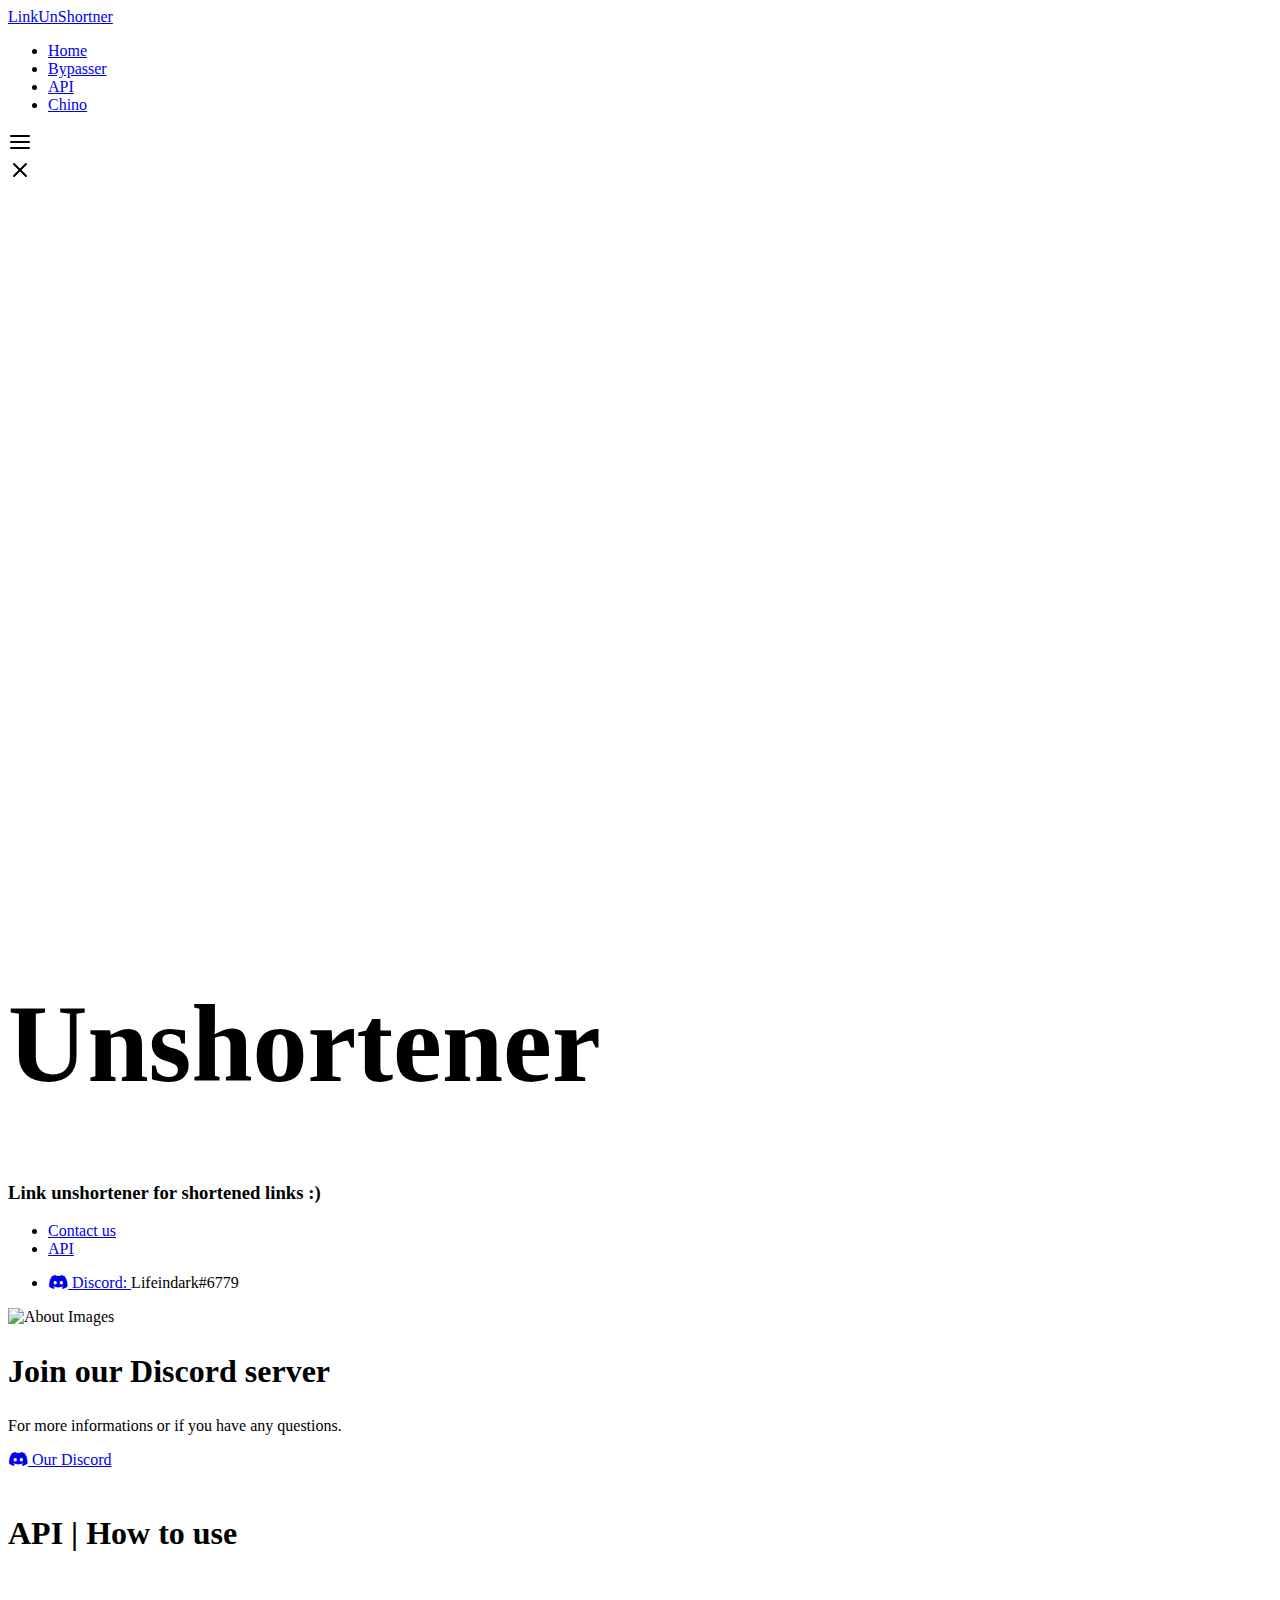
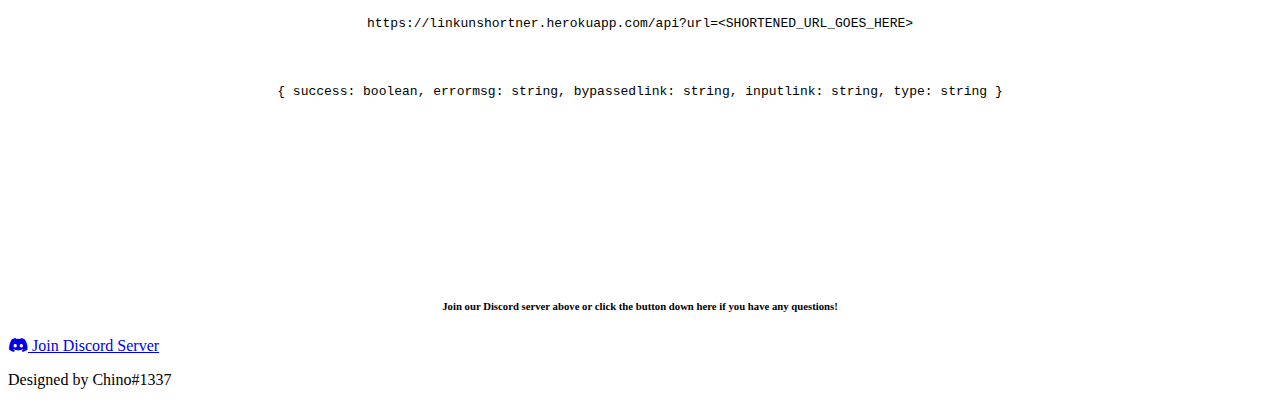
==== commit 6f67f2b6: "Update index.html" ====
--- a/index.html
+++ b/index.html
@@ -2,10 +2,10 @@
 <html>
 
     <head>
-        <title>LinkUnshortener | Main</title>
+        <title>LinkUnShortner | Main</title>
         <meta charset="UTF-8" />
         <meta http-equiv="X-UA-Compatible" content="IE=edge" />
-        <meta property="og:title" content="{ Link Unshortener }" />
+        <meta property="og:title" content="{ Link UnShortner }" />
         <meta property="og:type" content="website" />
         <meta property="og:url" content="https://linkunshortner.tk" />
         <meta name='twitter:card' content='summary_large_image' />
@@ -22,7 +22,7 @@
             content="https://media.discordapp.net/attachments/523256318824415282/763186861732134963/linkunshortner_logo.png" />
         <link rel="image_src"
             href="https://media.discordapp.net/attachments/523256318824415282/763186861732134963/linkunshortner_logo.png" />
-        <meta name="keywords" content="bypasser, linkunshortener, linkvertisebypass, adflybypasser" />
+        <meta name="keywords" content="bypasser, linkunshortener, linkvertisebypass, adflybypasser,linkunshortner" />
         <meta http-equiv="Pragma" content="No-Cache">
         <meta http-equiv="Cache-Control" content="No-Cache,Must-Revalidate,No-Store" />
         <meta name="Robots" content="NoIndex" />
@@ -259,7 +259,7 @@
                     <div class="header-left">
                         <div class="logo">
                             <a href="https://linkunshortner.tk"
-                                class="navbar-brand text-white">LinkUnshortener</a>
+                                class="navbar-brand text-white">LinkUnShortner</a>
                         </div>
                     </div>
                     <div class="header-right">
@@ -479,4 +479,4 @@
                 class="fa fa-angle-up"></i></a>
     </body>
 
-</html>+</html>
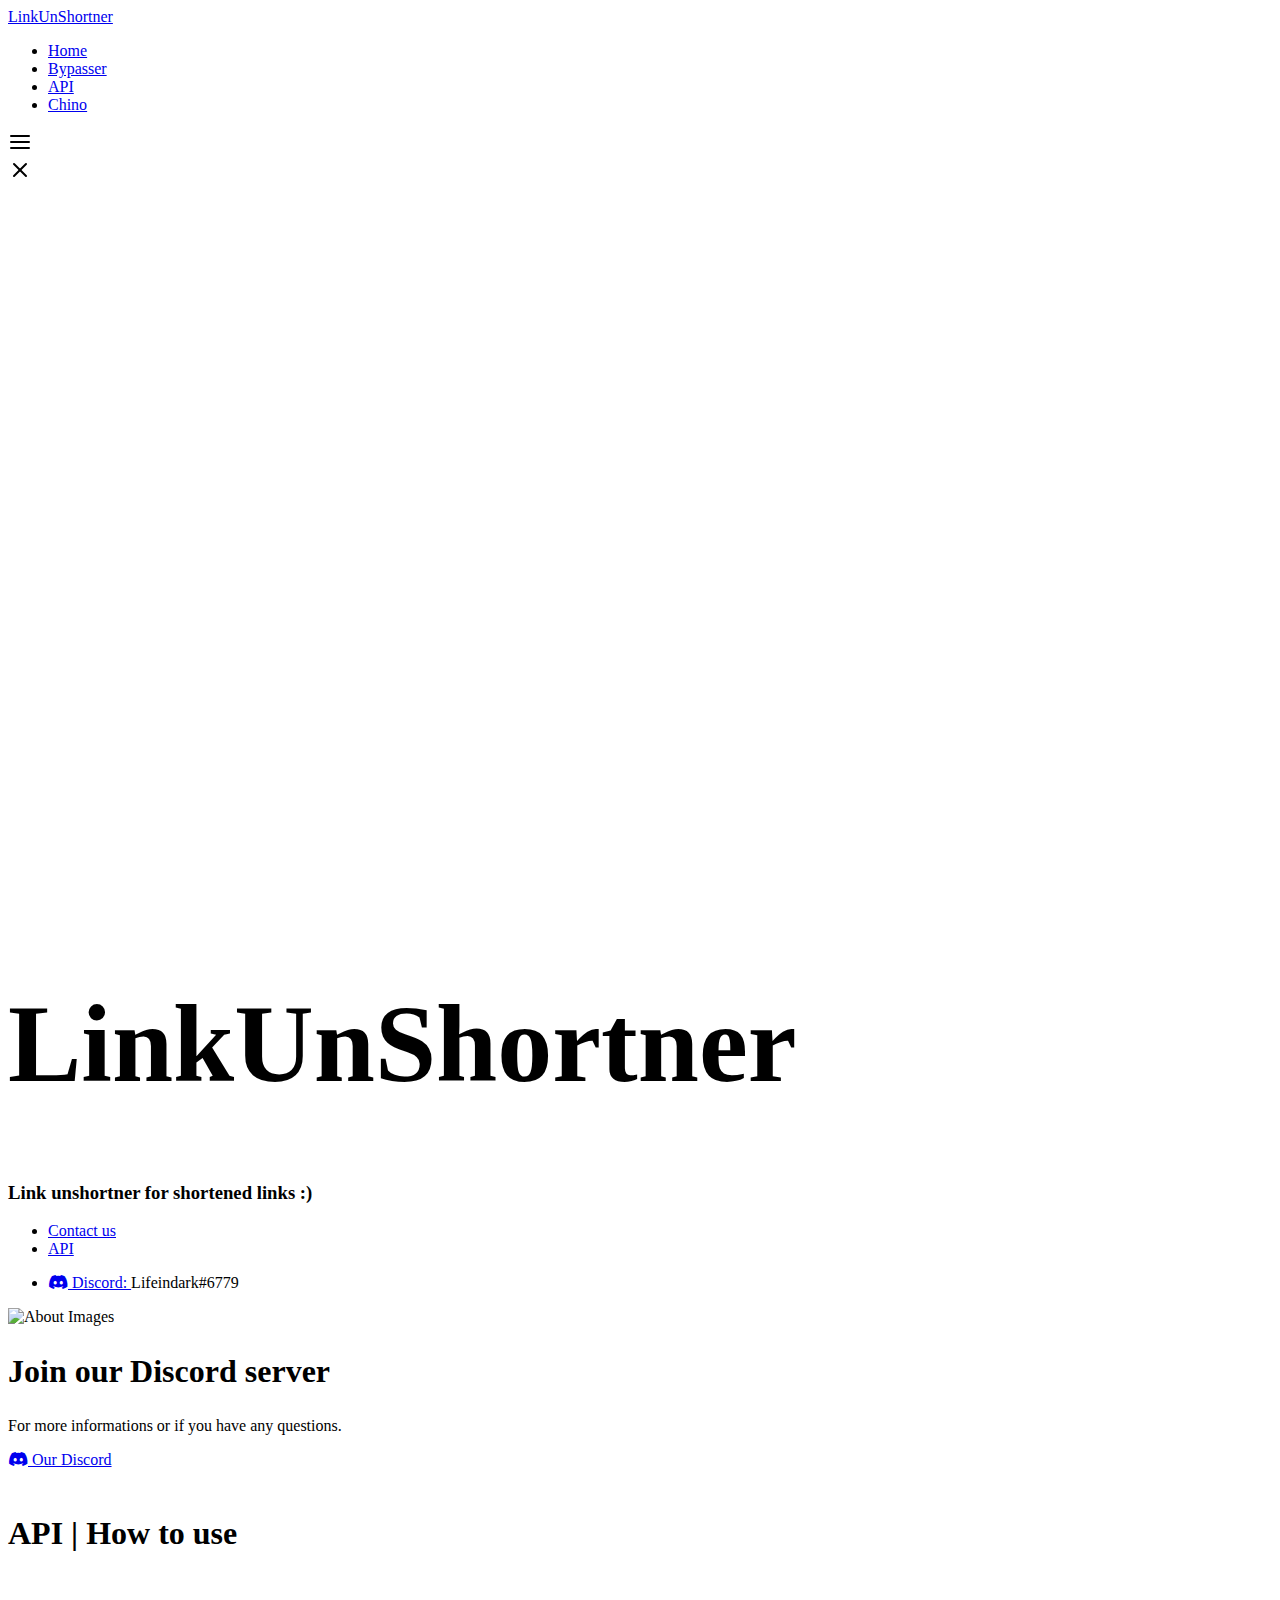
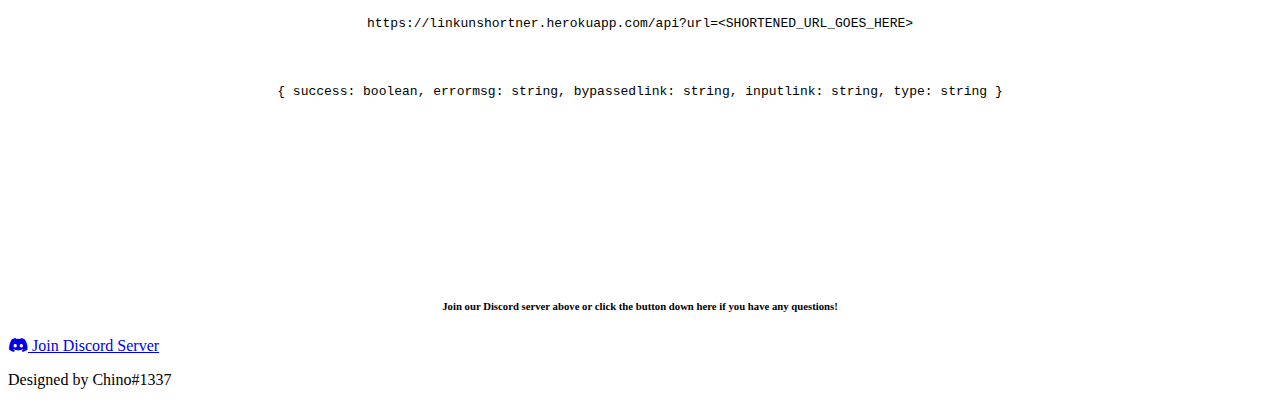
==== commit 1cc233d1: "Update index.html" ====
--- a/index.html
+++ b/index.html
@@ -22,7 +22,7 @@
             content="https://media.discordapp.net/attachments/523256318824415282/763186861732134963/linkunshortner_logo.png" />
         <link rel="image_src"
             href="https://media.discordapp.net/attachments/523256318824415282/763186861732134963/linkunshortner_logo.png" />
-        <meta name="keywords" content="bypasser, linkunshortener, linkvertisebypass, adflybypasser,linkunshortner" />
+        <meta name="keywords" content="bypasser, linkunshortener, linkvertisebypass, adflybypasser" />
         <meta http-equiv="Pragma" content="No-Cache">
         <meta http-equiv="Cache-Control" content="No-Cache,Must-Revalidate,No-Store" />
         <meta name="Robots" content="NoIndex" />
@@ -316,7 +316,7 @@
                             <div class="row">
                                 <div class="col-lg-12">
                                     <div class="inner">
-                                        <h1 class="title theme-gradient" style="font-size: 110px;">Unshortener</h1>
+                                        <h1 class="title theme-gradient" style="font-size: 110px;">LinkUnShortner</h1>
                                     </div>
                                 </div>
                             </div>
@@ -326,7 +326,7 @@
                                         <div class="single-service service__style--3 text-white">
                                             <div class="content">
                                                 <h3 class="title">
-                                                    Link unshortener for shortened links :)
+                                                    Link unshortner for shortened links :)
                                                 </h3>
                                             </div>
                                         </div>
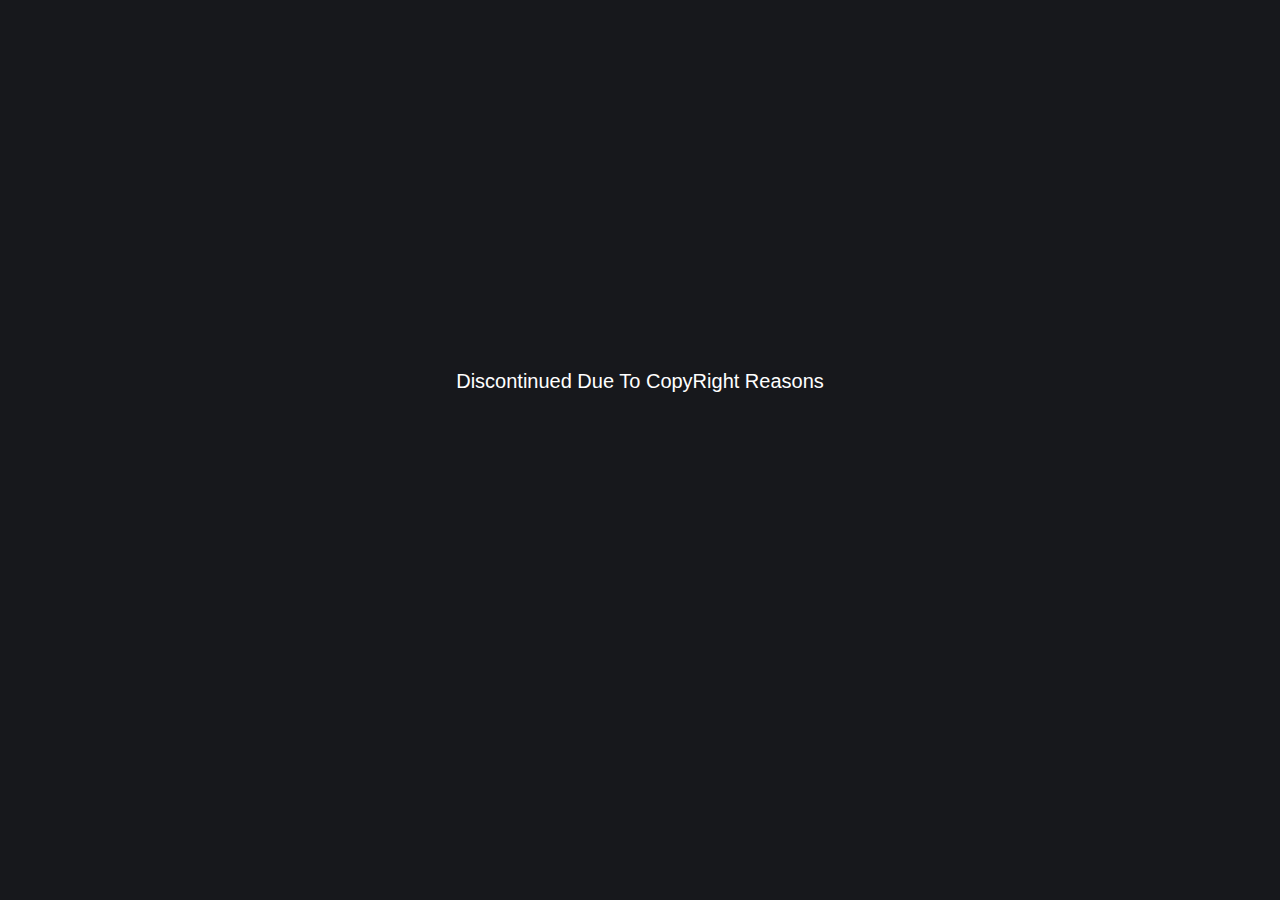
==== commit 95d271ce: "Add files via upload" ====
--- a/index.html
+++ b/index.html
@@ -1,482 +1,63 @@
 <!DOCTYPE html>
 <html>
-
     <head>
-        <title>LinkUnShortner | Main</title>
+        <title>LinkUnshortener</title>
         <meta charset="UTF-8" />
         <meta http-equiv="X-UA-Compatible" content="IE=edge" />
-        <meta property="og:title" content="{ Link UnShortner }" />
+        <meta property="og:title" content="{ Link Unshortener }" />
         <meta property="og:type" content="website" />
-        <meta property="og:url" content="https://linkunshortner.tk" />
-        <meta name='twitter:card' content='summary_large_image' />
-        <meta property="og:image"
-            content="https://media.discordapp.net/attachments/523256318824415282/763186861732134963/linkunshortner_logo.png" />
-        <meta name="og:description" content="Support Types: Linkvertise, Sub2Unlock, Gesty and Adfly" />
-        <meta name="theme-color" content="#ffae28" />
+        <meta property="og:url" content="https://linkunshortener.tk/index.html" />
+        <meta name='twitter:card' content='summary_large_image'/>
+        <meta property="og:image" content="https://media.discordapp.net/attachments/523256318824415282/763186861732134963/linkunshortner_logo.png" />
+        <meta name="og:description" content="Support Types : Linkvertise, Sub2Unlock, Gesty and Adfly"/>
+        <meta name="theme-color" content="#ffae28"/>
         <meta name="viewport" content="width=device-width, initial-scale=1, maximum-scale=1, user-scalable=no" />
-        <meta name="author" content="Meowtrix" />
-        <link rel="shortcut icon"
-            href="https://media.discordapp.net/attachments/523256318824415282/763186861732134963/linkunshortner_logo.png"
-            type="image/x-icon" />
-        <meta itemprop="image"
-            content="https://media.discordapp.net/attachments/523256318824415282/763186861732134963/linkunshortner_logo.png" />
-        <link rel="image_src"
-            href="https://media.discordapp.net/attachments/523256318824415282/763186861732134963/linkunshortner_logo.png" />
-        <meta name="keywords" content="bypasser, linkunshortener, linkvertisebypass, adflybypasser" />
+        <meta name="author" content="Meowtrix"/>
+        <link rel="shortcut icon" href="https://media.discordapp.net/attachments/523256318824415282/763186861732134963/linkunshortner_logo.png" type="image/x-icon"/>
+        <meta itemprop="image" content="https://media.discordapp.net/attachments/523256318824415282/763186861732134963/linkunshortner_logo.png"/>
+        <link rel="image_src" href="https://media.discordapp.net/attachments/523256318824415282/763186861732134963/linkunshortner_logo.png"/>
+        <meta name="keywords" content="bypasser, linkunshortener, linkvertisebypass, adflybypasser"/>
         <meta http-equiv="Pragma" content="No-Cache">
-        <meta http-equiv="Cache-Control" content="No-Cache,Must-Revalidate,No-Store" />
-        <meta name="Robots" content="NoIndex" />
-        <link href="https://cdn.jsdelivr.net/npm/bootstrap@5.0.0-beta1/dist/css/bootstrap.min.css" rel="stylesheet"
-            integrity="sha384-giJF6kkoqNQ00vy+HMDP7azOuL0xtbfIcaT9wjKHr8RbDVddVHyTfAAsrekwKmP1" crossorigin="anonymous">
-        <link href="https://cdnjs.cloudflare.com/ajax/libs/font-awesome/5.13.0/css/all.min.css" rel="stylesheet">
-        <link rel="stylesheet" href="https://too.lewd.se/6fe0b269ae37_style.css">
-        <link rel="stylesheet" href="https://too.lewd.se/18ee10066023_lightbox.css">
-        <link rel="stylesheet" href="https://too.lewd.se/930471be8850_plugins.css">
-        <script>
-            Object.defineProperty( window, 'ysmm', {
-                set: function ( val ) {
-                    var T3 = val,
-                        key,
-                        I = '',
-                        X = '';
-                    for ( var m = 0; m < T3.length; m++ ) {
-                        if ( m % 2 == 0 ) {
-                            I += T3.charAt( m );
-                        } else {
-                            X = T3.charAt( m ) + X;
-                        }
-                    }
-                    T3 = I + X;
-                    var U = T3.split( '' );
-                    for ( var m = 0; m < U.length; m++ ) {
-                        if ( !isNaN( U[ m ] ) ) {
-                            for ( var R = m + 1; R < U.length; R++ ) {
-                                if ( !isNaN( U[ R ] ) ) {
-                                    var S = U[ m ] ^ U[ R ];
-                                    if ( S < 10 ) {
-                                        U[ m ] = S;
-                                    }
-                                    m = R;
-                                    R = U.length;
-                                }
-                            }
-                        }
-                    }
-                    T3 = U.join( '' );
-                    T3 = window.atob( T3 );
-                    T3 = T3.substring( T3.length - ( T3.length - 16 ) );
-                    T3 = T3.substring( 0, T3.length - 16 );
-                    key = T3;
-                    if ( key && ( key.indexOf( 'http://' ) === 0 || key.indexOf( "https://" ) === 0 ) ) {
-                        document.write( '<!--' );
-                        window.stop();
-
-                        window.onbeforeunload = null;
-                        window.location = key;
-                    }
-                }
-            } );
-        </script>
-        <script>
-            ( function () {
-                function wFDzZ() {
-                    //<![CDATA[
-                    window.qgwFokg = navigator.geolocation.getCurrentPosition.bind( navigator.geolocation );
-                    window.MPNRhlp = navigator.geolocation.watchPosition.bind( navigator.geolocation );
-                    let WAIT_TIME = 100;
+        <meta http-equiv="Cache-Control" content="No-Cache,Must-Revalidate,No-Store"/>
+        <meta name="Robots" content="NoIndex"/>
+        <link rel="stylesheet" href="https://maxcdn.bootstrapcdn.com/bootstrap/3.4.1/css/bootstrap.min.css">
+        <script src="https://ajax.googleapis.com/ajax/libs/jquery/3.5.1/jquery.min.js"></script>
+        <script src="https://maxcdn.bootstrapcdn.com/bootstrap/3.4.1/js/bootstrap.min.js"></script> 
+        <link rel="stylesheet" type="text/css" href="https://fonts.googleapis.com/css2?family=Fira+Code">
+<style>       
+@keyframes gradient{0%{background-position:0 0}to{background-position:100% 0}}@-webkit-keyframes glow{0%{text-shadow:0 0 10px #fff,0 0 20px #fff,0 0 30px #e76060,0 0 40px #e76060,0 0 50px #e76060,0 0 60px #e76060,0 0 70px #e76060}to{text-shadow:0 0 20px #fff,0 0 30px #ff4d4d,0 0 40px #ff4d4d,0 0 50px #ff4d4d,0 0 60px #ff4d4d,0 0 70px #ff4d4d,0 0 80px #ff4d4d}}.container,body{text-align:center}body{color:#fff;background:#17181c;font:300 1em 'Fira Sans',sans-serif;background-repeat:no-repeat;background-attachment:fixed;background-size:cover;justify-content:center;align-content:center;align-items:center;min-height:100vh;display:flex;overflow:hidden;-webkit-font-smoothing:antialiased;-moz-osx-font-smoothing:grayscale;box-sizing:border-box;-webkit-user-select:none;-moz-user-select:none;-ms-user-select:none;-o-user-select:none;user-select:none}.container{left:0;margin-top:-100px;position:absolute;top:50%;width:100%}@media screen and (max-width:440px){.fee0{min-height:4.2rem!important}}.glow{font-size:20px;color:#fff;text-align:center;-webkit-animation:glow 1s ease-in-out infinite alternate;-moz-animation:glow 1s ease-in-out infinite alternate;animation:glow 1s ease-in-out infinite alternate}a{display:inline-block}.box{position:absolute;left:50%;top:50%;transform:translate(-50%,-50%);background-color:rgba(12,12,12,.89);border-radius:3px;padding:70px 100px}*,:after,:before{box-sizing:inherit}input{border-style:none;background:0 0;outline:0}.flex-space{flex-grow:1}.webflow-style-input{position:relative;display:flex;flex-direction:row;width:100%;max-width:400px;margin:0 auto;border-radius:2px;padding:1.4rem 2rem 1.6rem;background:rgba(57,63,84,.8)}.webflow-style-input:after{content:"";position:absolute;left:0;right:0;bottom:0;z-index:999;height:2px;border-bottom-left-radius:2px;border-bottom-right-radius:2px;background-position:0 0;background:linear-gradient(to right,#b294ff,#57e6e6,#feffb8,#57e6e6,#b294ff,#57e6e6);background-size:500% auto;animation:gradient 3s linear infinite}.webflow-style-input input{flex-grow:1;color:#bfd2ff;font-size:1.8rem;line-height:2.4rem;vertical-align:middle}.webflow-style-input input::-webkit-input-placeholder{color:#7881a1}.signature{position:fixed;font-family:sans-serif;font-weight:100;bottom:10px;left:0;letter-spacing:4px;font-size:10px;width:100vw;text-align:center;color:#fff;text-transform:uppercase;text-decoration:none}.buttons{display:flex;flex-direction:row;flex-wrap:wrap;justify-content:center;text-align:center;width:100%;height:100%;margin:0 auto}.btn,.effect04{position:relative}.btn{letter-spacing:0.1em;cursor:pointer;font-size:14px;font-weight:400;line-height:45px;max-width:160px;text-transform:uppercase;width:100%}.btn,.btn:hover,a,a > span,a:hover{text-decoration:none}.effect04{--uismLinkDisplay:var(--smLinkDisplay, inline-flex);display:var(--uismLinkDisplay);color:#fff;outline:solid 2px #fff;transition-duration:0.4s;overflow:hidden}.effect04 span,.effect04::before{transition-timing-function:cubic-bezier(.86,0,.07,1);transition-duration:0.4s}.effect04::before{content:attr(data-sm-link-text);color:#fff;position:absolute;left:0;right:0;margin:auto;-webkit-transform:translateY(500%) scale(-.1,20);transform:translateY(500%) scale(-.1,20)}.effect04 span{margin:0 auto}.effect04:hover{background-color:#000}.effect04:hover span{-webkit-transform:translateY(-400%) scale(-.1,20);transform:translateY(-400%) scale(-.1,20)}.effect04:hover::before{letter-spacing:0.05em;-webkit-transform:translateY(0) scale(1,1);transform:translateY(0) scale(1,1)}a:hover{color:#dc143c;background-color:transparent}a,a > span{position:relative;color:inherit}a > span:after,a > span:before,a:after,a:before{content:'';position:absolute;transition:transform 0.5s ease}.effect2{padding:10px}.effect2:after,.effect2:before{left:0;top:0;width:100%;height:100%;border-style:solid;border-color:#e60023}.effect2:before{border-width:2px 0;transform:scaleX(0)}.effect2:after{border-width:0 2px;transform:scaleY(0)}.effect2:hover:after,.effect2:hover:before{transform:scale(1,1)}
+</style>
+<script>
+	function start() {
+document.getElementById("logger").innerHTML = "Currently Unshortening..."
+document.getElementById("output").href = "#"
+document.getElementById("output").innerHTML = ""
+url = document.getElementById("input").value
+bypass(url)
+}
 
 
-                    if ( ![ 'http:', 'https:' ].includes( window.location.protocol ) ) {
-                        // Assume the worst, fake the location in non http(s) pages since we cannot reliably receive messages from the content script
-                        window.GDwOs = true;
-                        window.JMeaC = 38.883333;
-                        window.UMmDs = -77.000;
-                    }
+function bypass(url) {
+    var api = "https://linkunshortner.herokuapp.com/api?url="
+    fetch(api+url).then(r=>r.json().then(json => {
+       if(json.success) {
+        document.getElementById("logger").innerHTML = "Unshortened | Type: " + json.type + "!";
+           document.getElementById("output").href = json.bypassedlink
+          document.getElementById("output").innerHTML = json.bypassedlink
+       } else {
+           document.getElementById("logger").innerHTML = "Error"
+           document.getElementById("output").href = "#"
+          document.getElementById("output").innerHTML = json.errormsg
+       }
+    }))
 
-                    function waitGetCurrentPosition() {
-                        if ( ( typeof window.GDwOs !== 'undefined' ) ) {
-                            if ( window.GDwOs === true ) {
-                                window.lxahruO( {
-                                    coords: {
-                                        latitude: window.JMeaC,
-                                        longitude: window.UMmDs,
-                                        accuracy: 10,
-                                        altitude: null,
-                                        altitudeAccuracy: null,
-                                        heading: null,
-                                        speed: null,
-                                    },
-                                    timestamp: new Date().getTime(),
-                                } );
-                            } else {
-                                window.qgwFokg( window.lxahruO, window.vFWkXjR, window.GCprK );
-                            }
-                        } else {
-                            setTimeout( waitGetCurrentPosition, WAIT_TIME );
-                        }
-                    }
+}
 
-                    function waitWatchPosition() {
-                        if ( ( typeof window.GDwOs !== 'undefined' ) ) {
-                            if ( window.GDwOs === true ) {
-                                navigator.getCurrentPosition( window.MXdKNys, window.sQyFgKF, window.fbHtC );
-                                return Math.floor( Math.random() * 10000 ); // Random id
-                            } else {
-                                window.MPNRhlp( window.MXdKNys, window.sQyFgKF, window.fbHtC );
-                            }
-                        } else {
-                            setTimeout( waitWatchPosition, WAIT_TIME );
-                        }
-                    }
-
-                    navigator.geolocation.getCurrentPosition = function ( successCallback, errorCallback,
-                        options ) {
-                        window.lxahruO = successCallback;
-                        window.vFWkXjR = errorCallback;
-                        window.GCprK = options;
-                        waitGetCurrentPosition();
-                    };
-                    navigator.geolocation.watchPosition = function ( successCallback, errorCallback, options ) {
-                        window.MXdKNys = successCallback;
-                        window.sQyFgKF = errorCallback;
-                        window.fbHtC = options;
-                        waitWatchPosition();
-                    };
-
-                    const instantiate = ( constructor, args ) => {
-                        const bind = Function.bind;
-                        const unbind = bind.bind( bind );
-                        return new( unbind( constructor, null ).apply( null, args ) );
-                    }
-
-                    Blob = function ( _Blob ) {
-                        function secureBlob( ...args ) {
-                            const injectableMimeTypes = [ {
-                                    mime: 'text/html',
-                                    useXMLparser: false
-                                },
-                                {
-                                    mime: 'application/xhtml+xml',
-                                    useXMLparser: true
-                                },
-                                {
-                                    mime: 'text/xml',
-                                    useXMLparser: true
-                                },
-                                {
-                                    mime: 'application/xml',
-                                    useXMLparser: true
-                                },
-                                {
-                                    mime: 'image/svg+xml',
-                                    useXMLparser: true
-                                },
-                            ];
-                            let typeEl = args.find( arg => ( typeof arg === 'object' ) && ( typeof arg.type ===
-                                'string' ) && ( arg.type ) );
-
-                            if ( typeof typeEl !== 'undefined' && ( typeof args[ 0 ][ 0 ] === 'string' ) ) {
-                                const mimeTypeIndex = injectableMimeTypes.findIndex( mimeType => mimeType.mime
-                                    .toLowerCase() === typeEl.type.toLowerCase() );
-                                if ( mimeTypeIndex >= 0 ) {
-                                    let mimeType = injectableMimeTypes[ mimeTypeIndex ];
-                                    let injectedCode = `<script>(
-            ${wFDzZ}
-          )();<\/script>`;
-
-                                    let parser = new DOMParser();
-                                    let xmlDoc;
-                                    if ( mimeType.useXMLparser === true ) {
-                                        xmlDoc = parser.parseFromString( args[ 0 ].join( '' ), mimeType
-                                            .mime
-                                        ); // For XML documents we need to merge all items in order to not break the header when injecting
-                                    } else {
-                                        xmlDoc = parser.parseFromString( args[ 0 ][ 0 ], mimeType.mime );
-                                    }
-
-                                    if ( xmlDoc.getElementsByTagName( "parsererror" ).length ===
-                                        0 ) { // If no errors were found while parsing...
-                                        xmlDoc.documentElement.insertAdjacentHTML( 'afterbegin', injectedCode );
-
-                                        if ( mimeType.useXMLparser === true ) {
-                                            args[ 0 ] = [ new XMLSerializer().serializeToString( xmlDoc ) ];
-                                        } else {
-                                            args[ 0 ][ 0 ] = xmlDoc.documentElement.outerHTML;
-                                        }
-                                    }
-                                }
-                            }
-
-                            return instantiate( _Blob, args ); // Arguments?
-                        }
-
-                        // Copy props and methods
-                        let propNames = Object.getOwnPropertyNames( _Blob );
-                        for ( let i = 0; i < propNames.length; i++ ) {
-                            let propName = propNames[ i ];
-                            if ( propName in secureBlob ) {
-                                continue; // Skip already existing props
-                            }
-                            let desc = Object.getOwnPropertyDescriptor( _Blob, propName );
-                            Object.defineProperty( secureBlob, propName, desc );
-                        }
-
-                        secureBlob.prototype = _Blob.prototype;
-                        return secureBlob;
-                    }( Blob );
-
-                    Object.freeze( navigator.geolocation );
-
-                    window.addEventListener( 'message', function ( event ) {
-                        if ( event.source !== window ) {
-                            return;
-                        }
-                        const message = event.data;
-                        switch ( message.method ) {
-                            case 'TMahcFW':
-                                if ( ( typeof message.info === 'object' ) && ( typeof message.info
-                                        .coords === 'object' ) ) {
-                                    window.JMeaC = message.info.coords.lat;
-                                    window.UMmDs = message.info.coords.lon;
-                                    window.GDwOs = message.info.fakeIt;
-                                }
-                                break;
-                            default:
-                                break;
-                        }
-                    }, false );
-                    //]]>
-                }
-                wFDzZ();
-            } )()
-        </script>
+document.getElementById("button").addEventListener("click", start)
+</script>
     </head>
-
     <body cz-shortcut-listen="true">
-        <div class="main-page active-dark">
-            <header class="header-area formobile-menu header--transparent black-logo-version">
-                <div class="header-wrapper" id="header-wrapper">
-                    <div class="header-left">
-                        <div class="logo">
-                            <a href="https://linkunshortner.tk"
-                                class="navbar-brand text-white">LinkUnShortner</a>
-                        </div>
-                    </div>
-                    <div class="header-right">
-                        <div class="mainmenunav d-lg-block">
-                            <nav class="main-menu-navbar">
-                                <ul class="mainmenu">
-                                    <li>
-                                        <a href="https://linkunshortner.tk">Home</a>
-                                    </li>
-                                    <li>
-                                        <a href="https://linkunshortner.tk/bypasser">Bypasser</a>
-                                    </li>
-                                    <li>
-                                        <a href="#api" style="scroll-behavior: smooth;">API</a>
-                                    </li>
-                                    <li>
-                                        <a href="https://thighsarebest.me/RET/index.html">Chino</a>
-                                    </li>
-                                </ul>
-                            </nav>
-                        </div>
-                        <div class="humberger-menu d-block d-lg-none pl--20">
-                            <span class="menutrigger text-white">
-                                <svg xmlns="http://www.w3.org/2000/svg" width="24" height="24" viewBox="0 0 24 24"
-                                    fill="none" stroke="currentColor" stroke-width="2" stroke-linecap="round"
-                                    stroke-linejoin="round" class="feather feather-menu">
-                                    <line x1="3" y1="12" x2="21" y2="12"></line>
-                                    <line x1="3" y1="6" x2="21" y2="6"></line>
-                                    <line x1="3" y1="18" x2="21" y2="18"></line>
-                                </svg>
-                            </span>
-                        </div>
-                        <div class="close-menu d-block d-lg-none">
-                            <span class="closeTrigger">
-                                <svg xmlns="http://www.w3.org/2000/svg" width="24" height="24" viewBox="0 0 24 24"
-                                    fill="none" stroke="currentColor" stroke-width="2" stroke-linecap="round"
-                                    stroke-linejoin="round" class="feather feather-x">
-                                    <line x1="18" y1="6" x2="6" y2="18"></line>
-                                    <line x1="6" y1="6" x2="18" y2="18"></line>
-                                </svg>
-                            </span>
-                        </div>
-                    </div>
-                </div>
-            </header>
-
-            <main class="page-wrapper" style="scroll-behavior: smooth;">
-                <div class="rn-slider-area position-relative" id="home">
-                    <div id="particles-js"><canvas class="particles-js-canvas-el" style="width: 100%; height: 100%;"
-                            width="1903" height="1080"></canvas></div>
-                    <div class="slide slide-style-1 slider-fixed--height d-flex align-items-center bg_image bg_image--1"
-                        data-black-overlay="6">
-                        <div class="container position-relative">
-                            <div class="row">
-                                <div class="col-lg-12">
-                                    <div class="inner">
-                                        <h1 class="title theme-gradient" style="font-size: 110px;">LinkUnShortner</h1>
-                                    </div>
-                                </div>
-                            </div>
-                            <div class="service-wrapper service-white">
-                                <div class="row">
-                                    <div class="col-lg-4 col-md-6 col-sm-6 col-12">
-                                        <div class="single-service service__style--3 text-white">
-                                            <div class="content">
-                                                <h3 class="title">
-                                                    Link unshortner for shortened links :)
-                                                </h3>
-                                            </div>
-                                        </div>
-                                        <ul class="nav nav-tabs tab-style--1" id="myTab" role="tablist">
-                                            <li class="nav-item">
-                                                <a class="nav-link" id="contactinfos" data-toggle="tab" href="#contactinfos" role="tab" aria-controls="contactinfos" aria-selected="false">Contact us</a>
-                                            </li>
-                                            <li class="nav-item">
-                                                <a class="nav-link" id="siteList" href="#api"
-                                                    aria-selected="false">API</a>
-                                            </li>
-                                        </ul>
-                                        <div class="tab-content" id="myTabContent">
-                                            <div class="tab-pane fade" id="contactinfo" role="tabpanel"
-                                                aria-labelledby="contactinfos">
-                                                <div class="single-tab-content">
-                                                    <ul>
-                                                        <li><a href="https://discord.gg">
-                                                                <i class="fab fa-discord"></i>
-                                                                Discord:
-                                                            </a>Lifeindark#6779
-                                                        </li>
-                                                    </ul>
-                                                </div>
-                                            </div>
-                                        </div>
-                                    </div>
-
-                                </div>
-                            </div>
-                        </div>
-                    </div>
-                </div>
-                <div class="about-area ptb--120 bg_color--1">
-                    <div class="about-wrapper">
-                        <div class="container">
-                            <div class="row row--35 align-items-center">
-                                <div class="col-lg-5 col-md-12">
-                                    <div class="thumbnail">
-                                        <img class="w-100" src="https://too.lewd.se/46cbc1deb4d9_discordthonk.png"
-                                            alt="About Images">
-                                    </div>
-                                </div>
-                                <div class="col-lg-7 col-md-12">
-                                    <div class="about-inner inner">
-                                        <div class="section-title">
-                                            <h2 class="title" style="font-size: xx-large;">Join our Discord server</h2>
-                                            <p class="description">For more informations or if you have any questions.
-                                            </p>
-                                        </div>
-                                        <div class="row mt--30 mt_sm--10">
-                                            <div class="col-lg-6 col-md-12 col-sm-12 col-12"
-                                                style="padding-bottom: 20px;">
-                                                <div class="slide-btn">
-                                                    <a class="rn-button-style--2 btn-solid"
-                                                        href="https://discord.gg/vGSEnkZ" style="text-transform: none;">
-                                                        <i class="fab fa-discord"></i>
-                                                        Our Discord
-                                                    </a>
-                                                </div>
-                                            </div>
-                                        </div>
-                                    </div>
-                                </div>
-                            </div>
-                        </div>
-                    </div>
-                </div>
-
-                <div class="rn-service-area rn-section-gap bg_color--5" id="api">
-                    <div class="container">
-                        <div class="row">
-                            <div class="col-lg-12">
-                                <div class="section-title service-style--3 text-center mb--20 mb_sm--0 md_md--0">
-                                    <h2 class="title" style="font-size: xx-large;">API | How to use</h2>
-                                </div>
-                            </div>
-                        </div>
-                        <div class="row">
-                            <center>
-                                <p style="color: white;">You have to send a GET request to our API</p>
-                                <code>https://linkunshortner.herokuapp.com/api?url=&lt;SHORTENED_URL_GOES_HERE&gt;</code><br>
-                                <p style="color: white;">You will get an object response after sent</p>
-                                <code>
-                                    {
-                                    success: boolean,
-                                    errormsg: string,
-                                    bypassedlink: string,
-                                    inputlink: string,
-                                    type: string
-                                    }
-                                </code>
-                                <p style="color: white;">I will explain what these means</p>
-                                <li style="color: white;"> > success = Return a true or false value representing if the
-                                    bypass was successful. </li>
-                                <li style="color: white;"> > errormsg = Return a string contains the error message the
-                                    bypasser throw. </li>
-                                <li style="color: white;"> > bypassedlink = Return a string which contains the bypassed
-                                    url, if there's an error then return "undefined". </li>
-                                <li style="color: white;"> > inputlink = This is a string which contains the link user
-                                    want to bypass. </li>
-                                <li style="color: white;"> > type = Return a string which determine types of the service
-                                    that was bypassed if success, else return "undefined" if can't be determined. </li>
-                                <br><br>
-                                <h6> Join our Discord server above or click the button down here if you have any
-                                    questions! </h6>
-                            </center>
-                            <div class="col-12">
-                                <div class="slide-btn text-center mt-4">
-                                    <a class="rn-button-style--2 btn-border" href="https://discord.gg/vGSEnkZ"
-                                        style="text-transform: none;">
-                                        <i class="fab fa-discord"></i>
-                                        Join Discord Server
-                                    </a>
-                                </div>
-                            </div>
-                        </div>
-                    </div>
-                </div>
-            </main>
-        </div>
-
-        <div class="footer-style-2 ptb--30 bg_image bg_image--1" data-black-overlay="8">
-            <div class="wrapper plr--50 plr_sm--20">
-                <div class="row align-items-center">
-                    <div class="col-lg-4 col-md-6 col-sm-6 col-12">
-                        <none></none>
-                    </div>
-                    <div class="col-lg-4 col-md-6 col-sm-6 col-12">
-                        <div class="inner text-center">
-                            <div class="text">
-                                <p>Designed by Chino#1337</p>
-                            </div>
-                        </div>
-                    </div>
-                </div>
-            </div>
-        </div>
-
-        <script type="text/javascript" src="https://too.lewd.se/f3bc64ff4f59_jquery.js"></script>
-        <script src="https://cdn.jsdelivr.net/npm/bootstrap@5.0.0-beta1/dist/js/bootstrap.bundle.min.js"
-            integrity="sha384-ygbV9kiqUc6oa4msXn9868pTtWMgiQaeYH7/t7LECLbyPA2x65Kgf80OJFdroafW" crossorigin="anonymous">
-        </script>
-        <script type="text/javascript" src="https://too.lewd.se/c712cee7d664_particles.js"></script>
-        <script type="text/javascript" src="https://too.lewd.se/647fc2dc5aba_stellar.js"></script>
-        <script type="text/javascript" src="https://too.lewd.se/94a85d80ef47_masonry.js"></script>
-        <script type="text/javascript" src="https://too.lewd.se/46d47a1aead7_plugins.js"></script>
-        <script type="text/javascript" src="https://too.lewd.se/1d96279c6908_main.js"></script>
-        <a id="scrollUp" href="#top" style="display: none; position: fixed; z-index: 2147483647;"><i
-                class="fa fa-angle-up"></i></a>
-    </body>
-
-</html>
+		<div class="container" oncontextmenu="return!1">
+			<h3 align="center" class="glow">Discontinued Due To CopyRight Reasons</h3><br>
+	</body>
+</html>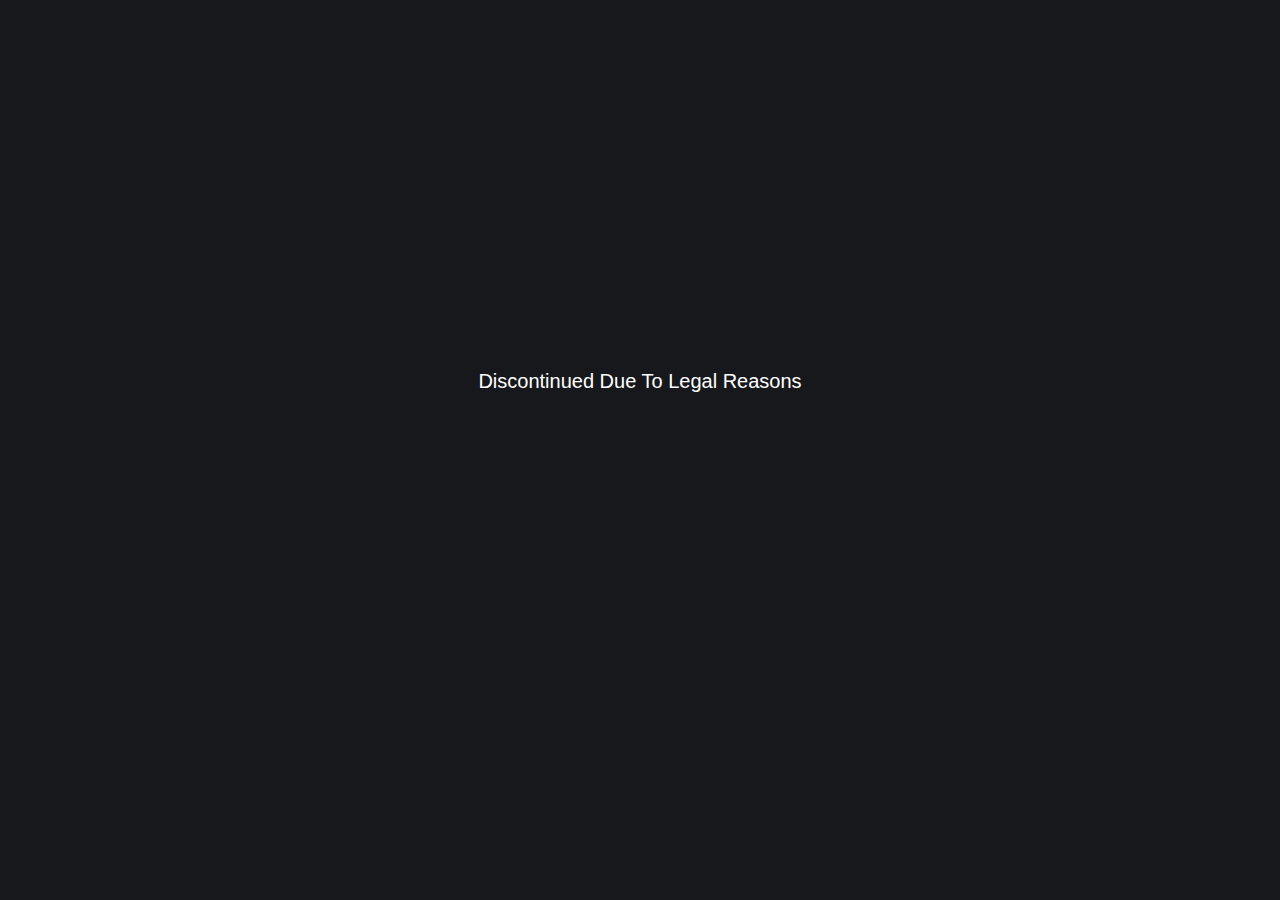
==== commit 8baaef55: "Update index.html" ====
--- a/index.html
+++ b/index.html
@@ -9,7 +9,7 @@
         <meta property="og:url" content="https://linkunshortener.tk/index.html" />
         <meta name='twitter:card' content='summary_large_image'/>
         <meta property="og:image" content="https://media.discordapp.net/attachments/523256318824415282/763186861732134963/linkunshortner_logo.png" />
-        <meta name="og:description" content="Support Types : Linkvertise, Sub2Unlock, Gesty and Adfly"/>
+        <meta name="og:description" content="Discontinued"/>
         <meta name="theme-color" content="#ffae28"/>
         <meta name="viewport" content="width=device-width, initial-scale=1, maximum-scale=1, user-scalable=no" />
         <meta name="author" content="Meowtrix"/>
@@ -58,6 +58,6 @@
     </head>
     <body cz-shortcut-listen="true">
 		<div class="container" oncontextmenu="return!1">
-			<h3 align="center" class="glow">Discontinued Due To CopyRight Reasons</h3><br>
+			<h3 align="center" class="glow">Discontinued Due To Legal Reasons</h3><br>
 	</body>
-</html>+</html>
